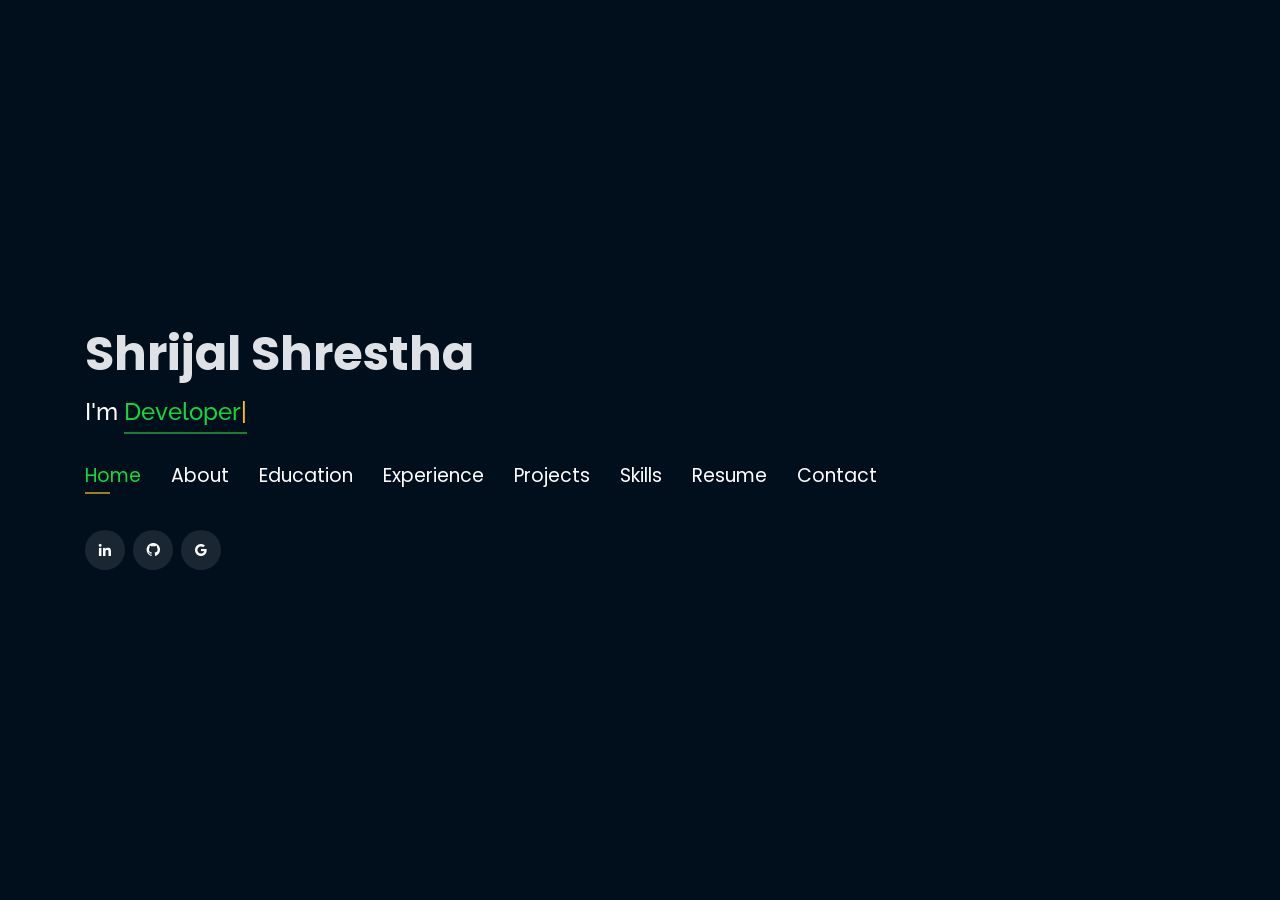
==== index.html @ 92bc839f "Updated" ====
<!DOCTYPE html>
<html lang="en">

<head>
  <!-- Google Tag Manager -->
  <script>(function(w,d,s,l,i){w[l]=w[l]||[];w[l].push({'gtm.start':
  new Date().getTime(),event:'gtm.js'});var f=d.getElementsByTagName(s)[0],
  j=d.createElement(s),dl=l!='dataLayer'?'&l='+l:'';j.async=true;j.src=
  'https://www.googletagmanager.com/gtm.js?id='+i+dl;f.parentNode.insertBefore(j,f);
  })(window,document,'script','dataLayer','GTM-5BB8W2X');</script>
  <!-- End Google Tag Manager -->
  <link rel="icon" type="image/png" href="/favicon.png"/>
  <meta charset="utf-8">
  <meta content="width=device-width, initial-scale=1.0" name="viewport">

  <title>Personal Portfolio</title>
  <meta content="" name="descriptison">
  <meta content="" name="keywords">

  <!-- Google Fonts -->
  <link href="https://fonts.googleapis.com/css?family=Open+Sans:300,300i,400,400i,600,600i,700,700i|Raleway:300,300i,400,400i,500,500i,600,600i,700,700i|Poppins:300,300i,400,400i,500,500i,600,600i,700,700i" rel="stylesheet">

  <!-- Vendor CSS Files -->
  <link href="assets/vendor/bootstrap/css/bootstrap.min.css" rel="stylesheet">
  <link href="assets/vendor/icofont/icofont.min.css" rel="stylesheet">
  <link href="assets/vendor/remixicon/remixicon.css" rel="stylesheet">
  <link href="assets/vendor/owl.carousel/assets/owl.carousel.min.css" rel="stylesheet">
  <link href="assets/vendor/boxicons/css/boxicons.min.css" rel="stylesheet">
  <link href="assets/vendor/venobox/venobox.css" rel="stylesheet">

  <!-- Template Main CSS File -->
  <link href="assets/css/style.css" rel="stylesheet">


  <!-- Global site tag (gtag.js) - Google Analytics -->
  <script async src="https://www.googletagmanager.com/gtag/js?id=UA-169007209-3"></script>
  <script>
    window.dataLayer = window.dataLayer || [];
    function gtag(){dataLayer.push(arguments);}
    gtag('js', new Date());

    gtag('config', 'UA-169007209-3');
  </script>



  <!-- =======================================================
  * Template Name: Personal - v2.1.0
  * Template URL: https://bootstrapmade.com/personal-free-resume-bootstrap-template/
  * Author: BootstrapMade.com
  * License: https://bootstrapmade.com/license/
  ======================================================== -->
</head>

<body>
  
  <!-- Google Tag Manager (noscript) -->
  <noscript><iframe src="https://www.googletagmanager.com/ns.html?id=GTM-5BB8W2X"
  height="0" width="0" style="display:none;visibility:hidden"></iframe></noscript>
  <!-- End Google Tag Manager (noscript) -->
  <!-- ======= Header ======= -->
  <header id="header" class="header-tops">

    <div class="container">

      <h1><a href="index.html">Shrijal Shrestha</a></h1>
      <h2 style="color:#fff">I'm <span class="typing" style="color:#12D640"></span></h2>
      <nav class="nav-menu d-none d-lg-block">
        <ul>
          <li class="active"><a href="#header"> <span>Home</span></a></li>
          <li><a href="#about"><span>About</span></a></li>
          <li><a href="#education"> <span>Education</span></a></li>
          <li><a href="#experience"> <span>Experience</span></a></li>
<!--          <li><a href="#projects"> <span>Projects</span></a></li>-->
          <li><a href="#portfolio"> <span>Projects</span></a></li>
          <li><a href="#skills"> <span>Skills</span></a></li>
          <li><a href="https://drive.google.com/file/d/1fUeZTMebeLqjZdJvIlKLcINUFlgDbSTw/view?usp=drive_link"> <span>Resume</span></a></li>
          <!-- <li><a href="#links"> <span>Resume & Links</span></a></li> -->
          <li><a href="#contacts"> <span>Contact</span></a></li>

        </ul>
      </nav><!-- .nav-menu -->

      <div class="social-links">
          <a href="https://www.linkedin.com/in/shrijal-shrestha-791b571b2/" target="_blank" class="linkedin"><i class="bx bxl-linkedin"></i></a>
          <a href="https://www.github.com/ShrijalShrestha" target="_blank" class="github"><i class="bx bxl-github"></i></a>
          <a href="mailto:shrijalshrestha85@gmail.com" target="_blank" class="google"><i class="bx bxl-google"></i></a>

      </div>

    </div>
  </header><!-- End Header -->

  <!-- ======= About Section ======= -->
  <section id="about" class="about">

    <!-- ======= About Me ======= -->
    <div class="about-me container">

      <div class="section-title">
        <h2>About</h2>
      </div>

      <div class="row">
        <div class="col-lg-4" data-aos="fade-right">
          <img src="assets/img/profile.jpeg" class="img-fluid" alt="">
        </div>
        <div class="col-lg-8 pt-4 pt-lg-0 content" data-aos="fade-left">
          <p>Dedicated software engineer with extensive experience in full-stack web development and AI/ML. Passionate about designing scalable applications used by millions and solving complex technical challenges.
          </p>
          <div class="row">
            <div class="col-lg-6">
              <ul>
                <li><i class="icofont-rounded-right"></i> <strong>Birthday:</strong> 16 December 2004 </li>
                <li><i class="icofont-rounded-right"></i> <strong>Phone:</strong> +91 7780334976</li>
              </ul>
            </div>
            <div class="col-lg-6">
              <ul>
                <li><i class="icofont-rounded-right"></i> <strong>City:</strong> Amaravati, AP</li>
                <li><i class="icofont-rounded-right"></i> <strong>Email:</strong> shrijalshrestha85@gmail.com</li>
              </ul>
            </div>
          </div>
        </div>
      </div>

    </div><!-- End About Me -->

    <!-- ======= Interests ======= -->
    <div class="interests container">

      <div class="section-title">
        <h2>Interests</h2>
      </div>

      <div class="row">
        <div class="col-lg-3 col-md-4">
          <div class="icon-box">
            <i class="ri-global-line" style="color: #ffbb2c;"></i>
            <h3>Software Development</h3>
          </div>
        </div>
        <div class="col-lg-3 col-md-4 mt-4 mt-md-0">
          <div class="icon-box">
            <i class="ri-database-2-line" style="color: #5578ff;"></i>
            <h3>Machine Learning</h3>
          </div>
        </div>
        <div class="col-lg-3 col-md-4 mt-4 mt-md-0">
          <div class="icon-box">
            <i class="ri-camera-3-line" style="color: #e80368;"></i>
            <h3>Computer Vision</h3>
          </div>
        </div>
        <div class="col-lg-3 col-md-4 mt-4 mt-lg-0">
          <div class="icon-box">
            <i class="ri-english-input" style="color: #1c7d32;"></i>
            <h3>Quantum Computing</h3>
          </div>
        </div>
        <div class="col-lg-3 col-md-4 mt-4">
          <div class="icon-box">
            <i class="ri-code-s-slash-fill" style="color: #28a745;"></i>
            <h3>Artificial Intelligence</h3>
          </div>
        </div>
        </div>
      </div>

    </div><!-- End Interests -->
  </section><!-- End About Section -->



  <!-- ======= Education Section ======= -->
  <section id="education" class="services">
    <div class="container">
      <div class="section-title">
        <h2>Education</h2>
      </div>
      <div class="row">
        <div class="col-lg-12" data-aos="fade-up" style="display: inline-block;">


            <div class="col-md-4 mt-4 mt-md-0 icon-box" data-aos="fade-up" data-aos-delay="100" style="padding:0px 0px;padding-bottom: 5px;display: inline-block;">
              <img src="assets/img/education/ASU.jpg" class="img-fluid" alt="">
              <p style="text-align:left;color:#fff;padding: 5px 10px;"><em>B.Tech in Computer Science and Engineering</em></p>
              <h5 style="text-align:left;padding: 0px 10px;">October 2022 - Present</h5>
              <h6 style="text-align:left;color:#fff;padding: 0px 10px;">Relevant Coursework</h6>
              <ul style="text-align:left;color:#fff;">
                <li>Database Management Systems</li>
                <li>Cloud Computing</li>
                <li>Data Structures and Algorithms</li>
                <li>Operating System</li>
                <li>Machine Learning</li>
              </ul>
            </div>
          </div>
        </div>
      </div>


    <!-- <div class="portfolio">
    <div class="container">
      <div class="section-title">
        <h2>Online Certification</h2>
      </div>

      <div class="row portfolio-container" style="position: relative; height: 437.75px;">

         <div class="col-lg-4 col-md-6 portfolio-item filter-app" style="position: absolute; left: 0px; top: 0px;">
          <div class="portfolio-wrap">
            <img src="assets/img/certification/stanford.jpg" class="img-fluid" alt="">
            <div class="portfolio-info">
              <h4>Machine Learning</h4>
              <div class="portfolio-links">
                <a href="https://www.coursera.org/account/accomplishments/certificate/2BTJ636Q2E93?utm_medium=certificate&amp;utm_source=link&amp;utm_campaign=copybutton_certificate/" target="_blank" title="Certificate"><i class="bx bx-link"></i></a>
              </div>
            </div>
           </div>
          </div>

        <div class="col-lg-4 col-md-6 portfolio-item filter-app" style="position: absolute; left: 370px; top: 0px;">
          <div class="portfolio-wrap">
            <img src="assets/img/certification/stanford.jpg" class="img-fluid" alt="">
            <div class="portfolio-info">
              <h4>Algorithms-Design and Analysis</h4>
              <div class="portfolio-links">
                <a href="https://www.coursera.org/account/accomplishments/certificate/6THRQXYE9EHZ?utm_medium=certificate&amp;utm_source=link&amp;utm_campaign=copybutton_certificate" target="_blank" title="Certificate"><i class="bx bx-link"></i></a>
              </div>
            </div>
          </div>
        </div>

        <div class="col-lg-4 col-md-6 portfolio-item filter-app" style="position: absolute; left: 740px; top: 0px;">
          <div class="portfolio-wrap">
            <img src="assets/img/certification/ucsd.jpg" class="img-fluid" alt="">
            <div class="portfolio-info">
              <h4>Algorithmic Toolbox</h4>
              <div class="portfolio-links">
                <a href="https://coursera.org/share/98bbfb990484fac370d5e5ed14334ea4" target="_blank" title="Certificate"><i class="bx bx-link"></i></a>
              </div>
            </div>
          </div>
        </div>

        <div class="col-lg-4 col-md-6 portfolio-item filter-project" style="position: absolute; left: 0px; top: 218.875px;">
          <div class="portfolio-wrap">
            <img src="assets/img/certification/ibm.jpg" class="img-fluid" alt="">
            <div class="portfolio-info">
              <h4>Deep Learning with Tensorflow</h4>
              <div class="portfolio-links">
                <a href="https://drive.google.com/file/d/1FSwPt19EzY_tpvqkE6igtLf3gccKcssC/view?usp=sharing" target="_blank" title="Certificate"><i class="bx bx-link"></i></a>
              </div>
            </div>
          </div>
        </div>

        <div class="col-lg-4 col-md-6 portfolio-item filter-project" style="position: absolute; left: 370px; top: 218.875px;">
          <div class="portfolio-wrap">
            <img src="assets/img/certification/ibm.jpg" class="img-fluid" alt="">
            <div class="portfolio-info">
              <h4>Machine Learning with Python</h4>
              <div class="portfolio-links">
                <a href="https://drive.google.com/file/d/1fUeZTMebeLqjZdJvIlKLcINUFlgDbSTw/view?usp=drive_link" target="_blank" title="Certificate"><i class="bx bx-link"></i></a>
              </div>
            </div>
          </div>
        </div>


        <div class="col-lg-4 col-md-6 portfolio-item filter-project" style="position: absolute; left: 740px; top: 218.875px;">
          <div class="portfolio-wrap">
            <img src="assets/img/certification/dai.jpg" class="img-fluid" alt="">
            <div class="portfolio-info">
              <h4>Neural Networks and Deep Learning</h4>
              <div class="portfolio-links">
                <a href="https://www.coursera.org/account/accomplishments/certificate/ELXZ6FE2BU7X?utm_medium=certificate&amp;utm_source=link&amp;utm_campaign=copybutton_certificate/" target="_blank" title="Certificate"><i class="bx bx-link"></i></a>
              </div>
            </div>
          </div>
        </div>

      </div>
    </div>
    </div> -->

  </section>
  <!-- End Education Section -->



  <!-- Start Experience Section -->

  <section id="experience" class="services">
    <div class="container">
      <div class="section-title">
        <h2>Experience</h2>
      </div>
      <div class="row">
          <div class="col-lg-12" data-aos="fade-up">
              <div class="col-md-12 mt-4 mt-md-0 icon-box" data-aos="fade-up" data-aos-delay="100">
                <h4 style="text-align:left;"><a href="" style="color:#12d640">Insignia Consultancy Solutions</a><br> </h4>
                <h5 style="text-align:left;">May 2024 - July 2024</h5>
                <p style="text-align:left;color:#fff"><em>Data Science Intern </em></p>
                <ul style="text-align:left;">
                  <li>Explored cutting-edge NLP models for job descriptions and resumes, evaluating over 10 algorithms; results led to the selection of two models that improved candidate matching accuracy by 35%</li>
                  <li>Labeled and curated over 200 resumes and job descriptions, creating high-quality training datasets that were instrumental in improving the model’s accuracy and reducing manual data entry efforts.</li>
                  <li>Fine-tuned the NER model, achieving an accuracy rate of approximately 73\% for automated resume analysis.</li>
                </ul>
              </div>
          </div>
        </div>
    </div>
  </section>

  <!-- End Experience Section -->



  <!-- Start Project Section -->
  <section id="portfolio" class="portfolio">
    <div class="container">

      <div class="section-title">
        <h2>Projects</h2>
      </div>

      <div class="row">
        <div class="col-lg-12 d-flex justify-content-center">
          <ul id="portfolio-flters">
            <li data-filter="*" class="filter-active">All</li>
            <li data-filter=".filter-app">Web-App</li>
            <li data-filter=".filter-project">Project</li>
          </ul>
        </div>
      </div>

      <div class="row portfolio-container">

        <div class="col-lg-4 col-md-6 portfolio-item filter-app">
          <center><h4>Crop Disease Detection</h4></center>
          <div class="portfolio-wrap">
            <img src="assets/img/project/twitteranalysis.jpg" class="img-fluid" alt="">
            <div class="portfolio-info">
              
              <div class="portfolio-links">
                <a href="projects/twitteranalysis.html" data-gall="portfolioDetailsGallery" data-vbtype="iframe" class="venobox" title="Project Details"><i class="bx bx-info-circle"></i></a>
              </div>
            </div>
          </div>
        </div>

        <div class="col-lg-4 col-md-6 portfolio-item filter-app">
          <center><h4>Dynamic Blog Website</h4></center>
          <div class="portfolio-wrap">
            <img src="assets/img/project/iras.jpeg" class="img-fluid" alt="">
            <div class="portfolio-info">
              
              <div class="portfolio-links">
                <a href="projects/iras.html" data-gall="portfolioDetailsGallery" data-vbtype="iframe" class="venobox" title="Project Details"><i class="bx bx-info-circle"></i></a>
              </div>
            </div>
          </div>
        </div>

        <div class="col-lg-4 col-md-6 portfolio-item filter-project">
          <center><h4>Face Recognition Based Attendance System</h4></center>
          <div class="portfolio-wrap">
            <img src="assets/img/project/recommender.jpg" class="img-fluid" alt="">
            <div class="portfolio-info">
              
              <div class="portfolio-links">
                <a href="projects/recommender.html" data-gall="portfolioDetailsGallery" data-vbtype="iframe" class="venobox" title="Project Details"><i class="bx bx-info-circle"></i></a>
              </div>
            </div>
          </div>
        </div>


      </div>
    </div>
  </section>

  <!-- End Project Section -->

  <!-- Start Skills Section -->

  <section id="skills" class="services">
    <div class="container">
      <div class="section-title">
        <h2>Skills</h2>
      </div>
      <div class="row">
        <div class="col-lg-12" data-aos="fade-up">
          <div class="col-md-12 mt-4 mt-md-0 icon-box" data-aos="fade-up" data-aos-delay="100" style="background:#fff">
            <h4 style="text-align:left;color:#09203a">Languages and Databases</h4>
                <p style="text-align:left;">
                  <img src="https://www.vectorlogo.zone/logos/python/python-horizontal.svg" alt="vectorlogo.zone" height="50" width="150">
                  <img src="https://www.vectorlogo.zone/logos/java/java-horizontal.svg" alt="vectorlogo.zone" height="50" width="120">
                  <img src="https://www.vectorlogo.zone/logos/w3_html5/w3_html5-ar21.svg" alt="vectorlogo.zone">
                  <img src="https://upload.wikimedia.org/wikipedia/commons/d/d5/CSS3_logo_and_wordmark.svg" alt="upload.wikimedia.org" height="60" width="90">
                  <img src="https://www.vectorlogo.zone/logos/javascript/javascript-ar21.svg" alt="vectorlogo.zone">

                  <img src="https://www.vectorlogo.zone/logos/mysql/mysql-horizontal.svg" alt="vectorlogo.zone" height="70" width="130">
                  <img src="https://www.vectorlogo.zone/logos/postgresql/postgresql-horizontal.svg" alt="vectorlogo.zone" height="50" width="190">

                </p>
            </div>
            <div class="col-md-12 mt-4 mt-md-0 icon-box" data-aos="lefade-up" data-aos-delay="100" style="background:#fff">
              <h4 style="text-align:left;color:#09203a">Frameworks</h4>
                <p style="text-align:left;">
                  <img src="https://www.vectorlogo.zone/logos/reactjs/reactjs-ar21.svg" alt="vectorlogo.zone">
                  
                  <img src="https://www.vectorlogo.zone/logos/nodejs/nodejs-horizontal.svg" alt="vectorlogo.zone">
                  <img src="https://www.vectorlogo.zone/logos/getbootstrap/getbootstrap-ar21.svg" alt="vectorlogo.zone">
                  <img src="https://www.vectorlogo.zone/logos/tensorflow/tensorflow-ar21.svg" alt="vectorlogo.zone">
                  <img src="https://www.vectorlogo.zone/logos/opencv/opencv-ar21.svg" alt="vectorlogo.zone">
                  <img src="https://upload.wikimedia.org/wikipedia/commons/0/05/Scikit_learn_logo_small.svg" alt="upload.wikimedia.org" width="90" height="70">
              </p>
          </div>
          <div class="col-md-12 mt-4 mt-md-0 icon-box" data-aos="lefade-up" data-aos-delay="100" style="background:#fff">
              <h4 style="text-align:left;color:#09203a">Tools</h4>
                <p style="text-align:left;">
                  <img src="https://www.vectorlogo.zone/logos/git-scm/git-scm-ar21.svg" alt="vectorlogo.zone">
                  <img src="https://www.vectorlogo.zone/logos/amazon_aws/amazon_aws-ar21.svg" alt="vectorlogo.zone">
                  <img src="https://www.vectorlogo.zone/logos/jupyter/jupyter-ar21.svg" alt="vectorlogo.zone">
                  <img src="https://www.vectorlogo.zone/logos/linux/linux-ar21.svg" alt="vectorlogo.zone">
              </p>
          </div>
        </div>
      </div>
    </div>
  </section>

  <!-- End Skills Section -->




  <!-- Start Links section -->
  <section id="links" class="services">
    <div class="container">
      <div class="section-title">
        <h2>Resume & Links</h2>
      </div>
      <div class="row">
        <div class="col-md-3 mt-4 mt-md-0 icon-box" data-aos="fade-up" data-aos-delay="100">
          <a href="" target="_blank"><div class="icon"><i class="icofont-page"></i></div></a>
          <h4 class="title"><a href="" target="_blank">Resume</a></h4>
          <p class="description" style="color:#fff;">The link contains downloadable resume</p>
        </div>
      </div>
    </div>
  </section> <!--End Links Section -->


  <!-- Start Contact Section -->

  <section id="contacts" class="contact">
    <div class="container">

      <div class="section-title">
        <h2>Contact</h2>
      </div>

      <div class="row mt-2">

        <div class="col-md-6 d-flex align-items-stretch">
          <div class="info-box">
            <i class="bx bx-map"></i>
            <h3>My Address</h3>
            <p>SRM University AP</p>
            <p>Amaravati</p>
          </div>
        </div>

        <div class="col-md-6 mt-4 mt-md-0 d-flex align-items-stretch">
          <div class="info-box">
            <i class="bx bx-share-alt"></i>
            <h3>Social Profiles</h3>
            <div class="social-links">
              <a href="https://www.linkedin.com/in/shrijal-shrestha-791b571b2/" target="_blank" class="linkedin"><i class="bx bxl-linkedin"></i></a>
              <a href="https://www.github.com/ShrijalShrestha" target="_blank" class="github"><i class="bx bxl-github"></i></a>
              <a href="mailto:shrijalshrestha85@gmail.com" target="_blank" class="google"><i class="bx bxl-google"></i></a>

            </div>
          </div>
        </div>

        <div class="col-md-6 mt-4 d-flex align-items-stretch">
          <div class="info-box">
            <i class="bx bx-envelope"></i>
            <h3>Email</h3>
            <p>shrijalshrestha85@gmail.com</p>
            <p>shrijal_shrestha@srmap.edu.in</p>
          </div>
        </div>
        <div class="col-md-6 mt-4 d-flex align-items-stretch">
          <div class="info-box">
            <i class="bx bx-phone-call"></i>
            <h3>Contact</h3>
            <p>+91 7780334976</p>
          </div>
        </div>
      </div>
    </div>
  </section>

  <!-- End Contact Section -->

  <!-- Vendor JS Files -->
  <script src="assets/vendor/jquery/jquery.min.js"></script>
  <script src="assets/vendor/bootstrap/js/bootstrap.bundle.min.js"></script>
  <script src="assets/vendor/jquery.easing/jquery.easing.min.js"></script>
  <script src="assets/vendor/php-email-form/validate.js"></script>
  <script src="assets/vendor/waypoints/jquery.waypoints.min.js"></script>
  <script src="assets/vendor/counterup/counterup.min.js"></script>
  <script src="assets/vendor/owl.carousel/owl.carousel.min.js"></script>
  <script src="assets/vendor/isotope-layout/isotope.pkgd.min.js"></script>
  <script src="assets/vendor/venobox/venobox.min.js"></script>
  <script src="assets/vendor/typed.js/typed.min.js"></script>
  <script type="text/javascript">
    var typed = new Typed('.typing',{
      strings: ["Developer", "Coder", "AI/ML Enthusiast"],
      loop: true,
      typeSpeed: 65,
      backSpeed: 65
    });
  </script>

  <!-- Template Main JS File -->
  <script src="assets/js/main.js"></script>

</body>

</html>
---- assets/css/style.css ----
/**
* Template Name: Personal - v2.1.0
* Template URL: https://bootstrapmade.com/personal-free-resume-bootstrap-template/
* Author: BootstrapMade.com
* License: https://bootstrapmade.com/license/
*/

/*--------------------------------------------------------------
# General
--------------------------------------------------------------*/
body {
  font-family: "Open Sans", sans-serif;
  color: #fff;
  position: relative;
  background: transparent;
}

body::before {
  content: "";
  position: fixed;
  background: #010e1b;
  background-size: cover;
  left: 0;
  right: 0;
  top: 0;
  height: 100vh;
}

@media (min-width: 1024px) {
  body::before {
    background-attachment: fixed;
  }
}

a {
  color: #12d640;
}

a:hover {
  color: #12d640;
  text-decoration: none;
}

h1, h2, h3, h4, h5, h6 {
  font-family: "Raleway", sans-serif;
}

/*--------------------------------------------------------------
# Header
--------------------------------------------------------------*/
#header {
  transition: ease-in-out 0s;
  position: relative;
  height: 100vh;
  display: flex;
  align-items: center;
  z-index: 997;
  overflow-y: auto;
}

#header * {
  transition: ease-in-out 0s;
}

#header h1 {
  font-size: 48px;
  margin-top: 0px;
  padding: 0;
  line-height: 1;
  font-weight: 700;
  font-family: "Poppins", sans-serif;
}

#header h1 a, #header h1 a:hover {
  color: #dee2e6;
  line-height: 1;
  display: inline-block;
}

#header h2 {
  font-size: 24px;
  margin-top: 20px;
  color: #12d640;
}

#header h2 span {
  color: #ffc107;
  border-bottom: 2px solid #1c7d32;
  padding-bottom: 6px;
}

#header img {
  padding: 0;
  margin: 0;
}

#header .social-links {
  margin-top: 40px;
  display: flex;
}

#header .social-links a {
  font-size: 16px;
  display: flex;
  justify-content: center;
  align-items: center;
  background: rgba(255, 255, 255, 0.1);
  color: #fff;
  line-height: 1;
  margin-right: 8px;
  border-radius: 50%;
  width: 40px;
  height: 40px;
}

#header .social-links a:hover {
  background: #1c7d32;
}

@media (max-width: 992px) {
  #header h1 {
    font-size: 36px;
  }
  #header h2 {
    font-size: 20px;
    line-height: 30px;
  }
  #header .social-links {
    margin-top: 15px;
  }
  #header .container {
    display: flex;
    flex-direction: column;
    align-items: center;
  }
}

/*--------------------------------------------------------------
# Navigation Menu
--------------------------------------------------------------*/
/* Desktop Navigation */
.nav-menu {
  margin-top: 35px;
}

.nav-menu ul {
  display: flex;
  margin: 0;
  padding: 0;
  list-style: none;
}

.nav-menu li + li {
  margin-left: 30px;
}

.nav-menu a {
  display: block;
  position: relative;
  color: #fff;
  font-size: 19px;
  font-family: "Poppins", sans-serif;
  font-weight: 400;
}

.nav-menu a:before {
  content: "";
  position: absolute;
  width: 0;
  height: 2px;
  bottom: -4px;
  left: 0;
  background-color: #9e7f25;
  visibility: hidden;
  width: 0px;
  transition: all 0.3s ease-in-out 0s;
}

.nav-menu a:hover:before, .nav-menu li:hover > a:before, .nav-menu .active > a:before {
  visibility: visible;
  width: 25px;
}

.nav-menu a:hover, .nav-menu .active > a, .nav-menu li:hover > a {
  color: #12d640;
  text-decoration: none;
}

/* Mobile Navigation */
.mobile-nav-toggle {
  position: fixed;
  right: 15px;
  top: 15px;
  z-index: 9998;
  border: 0;
  background: none;
  font-size: 24px;
  transition: all 0.4s;
  outline: none !important;
  line-height: 1;
  cursor: pointer;
  text-align: right;
}

.mobile-nav-toggle i {
  color: #fff;
}

.mobile-nav {
  position: fixed;
  top: 55px;
  right: 15px;
  bottom: 15px;
  left: 15px;
  z-index: 9999;
  overflow-y: auto;
  background: rgba(0, 0, 0, 0.7);
  transition: ease-in-out 0s;
  opacity: 0;
  visibility: hidden;
  border-radius: 10px;
  padding: 10px 0;
  border: 2px solid rgba(255, 255, 255, 0.12);
}

.mobile-nav * {
  margin: 0;
  padding: 0;
  list-style: none;
}

.mobile-nav a {
  display: block;
  position: relative;
  color: #fff;
  padding: 10px 20px;
  font-weight: 500;
  outline: none;
}

.mobile-nav a:hover, .mobile-nav .active > a, .mobile-nav li:hover > a {
  color: #1c7d32;
  text-decoration: none;
}

.mobile-nav-overly {
  width: 100%;
  height: 100%;
  z-index: 9997;
  top: 0;
  left: 0;
  position: fixed;
  background: rgba(9, 9, 9, 0.6);
  overflow: hidden;
  display: none;
  transition: ease-in-out 0s;
}

.mobile-nav-active {
  overflow: hidden;
}

.mobile-nav-active .mobile-nav {
  opacity: 1;
  visibility: visible;
}

.mobile-nav-active .mobile-nav-toggle i {
  color: #fff;
}

/* Header Top */
#header.header-top {
  height: 90px;
  position: fixed;
  left: 0;
  top: 0;
  right: 0;
  background: #09203a;
}

#header.header-top .social-links, #header.header-top h2 {
  display: none;
}

#header.header-top h1 {
  margin-right: auto;
  font-size: 36px;
}

#header.header-top .container {
  display: flex;
  align-items: center;
}

#header.header-top .nav-menu {
  margin: 0;
}

@media (max-width: 768px) {
  #header.header-top {
    height: 60px;
  }
  #header.header-top h1 {
    font-size: 26px;
  }
}

/*--------------------------------------------------------------
# Sections General
--------------------------------------------------------------*/
section {
  overflow: hidden;
  position: absolute;
  width: 100%;
  top: 140px;
  bottom: 100%;
  opacity: 0;
  z-index: 2;
}

section.section-show {
  top: 70px;
  bottom: auto;
  opacity: 1;
  padding-bottom: 0px;
}

section .container {
  background: rgba(0, 0, 0, 0);
  padding: 30px;
}

@media (max-width: 768px) {
  section {
    top: 120px;
  }
  section.section-show {
    top: 80px;
  }
}

.section-title h2 {
  font-size: 14px;
  font-weight: 500;
  padding: 0;
  line-height: 1px;
  margin: 0 0 20px 0;
  letter-spacing: 2px;
  text-transform: uppercase;
  color: #dee2e6;
  font-family: "Poppins", sans-serif;
}

.section-title h2::after {
  content: "";
  width: 120px;
  height: 1px;
  display: inline-block;
  background: #dee2e6;
  margin: 4px 10px;
}

.section-title p {
  margin: 0;
  margin: -15px 0 15px 0;
  font-size: 36px;
  font-weight: 700;
  text-transform: uppercase;
  font-family: "Poppins", sans-serif;
  color: #fff;
}

/*--------------------------------------------------------------
# About
--------------------------------------------------------------*/
.about-me .content h3 {
  font-weight: 700;
  font-size: 26px;
  color: #1c7d32;
}

.about-me .content ul {
  list-style: none;
  padding: 0;
}

.about-me .content ul li {
  padding-bottom: 10px;
}

.about-me .content ul i {
  font-size: 20px;
  padding-right: 2px;
  color: #1c7d32;
}

.about-me .content p:last-child {
  margin-bottom: 0;
}

/*--------------------------------------------------------------
# Counts
--------------------------------------------------------------*/
.counts {
  padding: 70px 0 60px;
}

.counts .count-box {
  padding: 30px 30px 25px 30px;
  width: 100%;
  position: relative;
  text-align: center;
  background: rgba(255, 255, 255, 0.08);
}

.counts .count-box i {
  position: absolute;
  top: -25px;
  left: 50%;
  transform: translateX(-50%);
  font-size: 24px;
  background: rgba(255, 255, 255, 0.1);
  padding: 12px;
  color: #1c7d32;
  border-radius: 50px;
}

.counts .count-box span {
  font-size: 36px;
  display: block;
  font-weight: 600;
  color: #fff;
}

.counts .count-box p {
  padding: 0;
  margin: 0;
  font-family: "Raleway", sans-serif;
  font-size: 14px;
}

/*--------------------------------------------------------------
# Skills
--------------------------------------------------------------*/
.skills .progress {
  height: 50px;
  display: block;
  background: none;
}

.skills .progress .skill {
  padding: 0;
  margin: 0 0 6px 0;
  text-transform: uppercase;
  display: block;
  font-weight: 600;
  font-family: "Poppins", sans-serif;
  color: #fff;
}

.skills .progress .skill .val {
  float: right;
  font-style: normal;
}

.skills .progress-bar-wrap {
  background: rgba(255, 255, 255, 0.15);
}

.skills .progress-bar {
  width: 1px;
  height: 10px;
  transition: .9s;
  background-color: #1c7d32;
}

/*--------------------------------------------------------------
# Interests
--------------------------------------------------------------*/
.interests .icon-box {
  display: flex;
  align-items: center;
  padding: 20px;
  background: #09203a;
  transition: ease-in-out 0.3s;
}


.interests .icon-box i {
  font-size: 32px;
  padding-right: 10px;
  line-height: 1;
}

.interests .icon-box h3 {
  font-weight: 700;
  margin: 0;
  padding: 0;
  line-height: 1;
  font-size: 16px;
  color: #fff;
}

.interests .icon-box:hover {
  background: #042b56eb;
}

/*--------------------------------------------------------------
# Testimonials
--------------------------------------------------------------*/
.testimonials .testimonial-item {
  box-sizing: content-box;
  min-height: 320px;
}

.testimonials .testimonial-item .testimonial-img {
  width: 90px;
  border-radius: 50%;
  margin: -40px 0 0 40px;
  position: relative;
  z-index: 2;
  border: 6px solid rgba(255, 255, 255, 0.12);
}

.testimonials .testimonial-item h3 {
  font-size: 18px;
  font-weight: bold;
  margin: 10px 0 5px 45px;
  color: #fff;
}

.testimonials .testimonial-item h4 {
  font-size: 14px;
  color: #999;
  margin: 0 0 0 45px;
}

.testimonials .testimonial-item .quote-icon-left, .testimonials .testimonial-item .quote-icon-right {
  color: rgba(255, 255, 255, 0.25);
  font-size: 26px;
}

.testimonials .testimonial-item .quote-icon-left {
  display: inline-block;
  left: -5px;
  position: relative;
}

.testimonials .testimonial-item .quote-icon-right {
  display: inline-block;
  right: -5px;
  position: relative;
  top: 10px;
}

.testimonials .testimonial-item p {
  font-style: italic;
  margin: 0 15px 0 15px;
  padding: 20px 20px 60px 20px;
  background: rgba(255, 255, 255, 0.1);
  position: relative;
  border-radius: 6px;
  position: relative;
  z-index: 1;
}

.testimonials .owl-nav, .testimonials .owl-dots {
  margin-top: 5px;
  text-align: center;
}

.testimonials .owl-dot {
  display: inline-block;
  margin: 0 5px;
  width: 12px;
  height: 12px;
  border-radius: 50%;
  background-color: rgba(255, 255, 255, 0.3) !important;
}

.testimonials .owl-dot.active {
  background-color: #1c7d32 !important;
}

@media (max-width: 767px) {
  .testimonials {
    margin: 30px 10px;
  }
}

/*--------------------------------------------------------------
# Resume
--------------------------------------------------------------*/
.resume .resume-title {
  font-size: 26px;
  font-weight: 700;
  margin-top: 20px;
  margin-bottom: 20px;
  color: #fff;
}

.resume .resume-item {
  padding: 0 0 20px 20px;
  margin-top: -2px;
  border-left: 2px solid rgba(255, 255, 255, 0.2);
  position: relative;
}

.resume .resume-item h4 {
  line-height: 18px;
  font-size: 18px;
  font-weight: 600;
  text-transform: uppercase;
  font-family: "Poppins", sans-serif;
  color: #1c7d32;
  margin-bottom: 10px;
}

.resume .resume-item h5 {
  font-size: 16px;
  background: rgba(255, 255, 255, 0.15);
  padding: 5px 15px;
  display: inline-block;
  font-weight: 600;
  margin-bottom: 10px;
}

.resume .resume-item ul {
  padding-left: 20px;
}

.resume .resume-item ul li {
  padding-bottom: 10px;
}

.resume .resume-item:last-child {
  padding-bottom: 0;
}

.resume .resume-item::before {
  content: "";
  position: absolute;
  width: 16px;
  height: 16px;
  border-radius: 50px;
  left: -9px;
  top: 0;
  background: #9e7f25;
  border: 2px solid #9e7f25;
}

/*--------------------------------------------------------------
# Services
--------------------------------------------------------------*/
.services .icon-box {
  text-align: center;
  background: #09203a;
  padding: 40px 40px;
  transition: all ease-in-out 0.3s;
  margin: 10px
}

.services .icon-box .icon {
  margin: 0 auto;
  width: 64px;
  height: 64px;
  background: #1c7d32;
  border-radius: 5px;
  transition: all .3s ease-out 0s;
  display: flex;
  align-items: center;
  justify-content: center;
  margin-bottom: 20px;
  transform-style: preserve-3d;
}

.services .icon-box .icon i {
  color: #fff;
  font-size: 28px;
}

.services .icon-box .icon::before {
  position: absolute;
  content: '';
  left: -8px;
  top: -8px;
  height: 100%;
  width: 100%;
  background: rgba(255, 255, 255, 0.15);
  border-radius: 5px;
  transition: all .3s ease-out 0s;
  transform: translateZ(-1px);
}

.services .icon-box h4 {
  font-weight: 700;
  margin-bottom: 15px;
  font-size: 24px;
}

.services .icon-box h4 a {
  color: #fff;
}

.services .icon-box p {
  line-height: 24px;
  font-size: 14px;
  margin-bottom: 0;
}

.services .icon-box:hover {
  background: #042e5f;
  border-color: #1c7d32;
}

.services .icon-box:hover .icon {
  background: #fff;
}

.services .icon-box:hover .icon i {
  color: #1c7d32;
}

.services .icon-box:hover .icon::before {
  background: #35e888;
}

.services .icon-box:hover h4 a, .services .icon-box:hover p {
  color: #12d640;
}

/*--------------------------------------------------------------
# Portfolio
--------------------------------------------------------------*/
.portfolio .portfolio-item {
  margin-bottom: 30px;
}

.portfolio #portfolio-flters {
  padding: 0;
  margin: 0 auto 15px auto;
  list-style: none;
  text-align: center;
  border-radius: 50px;
  padding: 2px 15px;
}

.portfolio #portfolio-flters li {
  cursor: pointer;
  display: inline-block;
  padding: 8px 16px 10px 16px;
  font-size: 14px;
  font-weight: 600;
  line-height: 1;
  text-transform: uppercase;
  color: #fff;
  background: rgba(255, 255, 255, 0.1);
  margin: 0 3px 10px 3px;
  transition: all 0.3s ease-in-out;
  border-radius: 4px;
}

.portfolio #portfolio-flters li:hover, .portfolio #portfolio-flters li.filter-active {
  background: #1c7d32;
}

.portfolio #portfolio-flters li:last-child {
  margin-right: 0;
}

.portfolio .portfolio-wrap {
  transition: 0.3s;
  position: relative;
  overflow: hidden;
  z-index: 1;
  background: rgba(0, 0, 0, 0.6);
}

.portfolio .portfolio-wrap::before {
  content: "";
  background: rgba(0, 0, 0, 0.6);
  position: absolute;
  left: 30px;
  right: 30px;
  top: 30px;
  bottom: 30px;
  transition: all ease-in-out 0.3s;
  z-index: 2;
  opacity: 0;
}

.portfolio .portfolio-wrap .portfolio-info {
  opacity: 0;
  position: absolute;
  top: 0;
  left: 0;
  right: 0;
  bottom: 0;
  text-align: center;
  z-index: 3;
  transition: all ease-in-out 0.3s;
  display: flex;
  flex-direction: column;
  justify-content: center;
  align-items: center;
}

.portfolio .portfolio-wrap .portfolio-info::before {
  display: block;
  content: "";
  width: 48px;
  height: 48px;
  position: absolute;
  top: 35px;
  left: 35px;
  border-top: 3px solid #fff;
  border-left: 3px solid #fff;
  transition: all 0.5s ease 0s;
  z-index: 9994;
}

.portfolio .portfolio-wrap .portfolio-info::after {
  display: block;
  content: "";
  width: 48px;
  height: 48px;
  position: absolute;
  bottom: 35px;
  right: 35px;
  border-bottom: 3px solid #fff;
  border-right: 3px solid #fff;
  transition: all 0.5s ease 0s;
  z-index: 9994;
}

.portfolio .portfolio-wrap .portfolio-info h4 {
  font-size: 20px;
  color: #fff;
  font-weight: 600;
}

.portfolio .portfolio-wrap .portfolio-info p {
  color: #ffffff;
  font-size: 14px;
  text-transform: uppercase;
  padding: 0;
  margin: 0;
}

.portfolio .portfolio-wrap .portfolio-links {
  text-align: center;
  z-index: 4;
}

.portfolio .portfolio-wrap .portfolio-links a {
  color: #fff;
  margin: 0 2px;
  font-size: 28px;
  display: inline-block;
  transition: 0.3s;
}

.portfolio .portfolio-wrap .portfolio-links a:hover {
  color: #63eda3;
}

.portfolio .portfolio-wrap:hover::before {
  top: 0;
  left: 0;
  right: 0;
  bottom: 0;
  opacity: 1;
}

.portfolio .portfolio-wrap:hover .portfolio-info {
  opacity: 1;
}

.portfolio .portfolio-wrap:hover .portfolio-info::before {
  top: 15px;
  left: 15px;
}

.portfolio .portfolio-wrap:hover .portfolio-info::after {
  bottom: 15px;
  right: 15px;
}

/*--------------------------------------------------------------
# Contact
--------------------------------------------------------------*/
.contact .info-box {
  color: #444444;
  padding: 20px;
  width: 100%;
  background: #09203a;
}

.contact .info-box i.bx {
  font-size: 24px;
  color: #dee2e6;
  border-radius: 50%;
  padding: 14px;
  float: left;
  background: rgba(255, 255, 255, 0.1);
}

.contact .info-box h3 {
  font-size: 20px;
  color: #28a745;
  font-weight: 700;
  margin: 10px 0 8px 68px;
}

.contact .info-box p {
  padding: 0;
  color: #fff;
  line-height: 24px;
  font-size: 14px;
  margin: 0 0 0 68px;
}

.contact .info-box .social-links {
  margin: 5px 0 0 68px;
  display: flex;
}

.contact .info-box .social-links a {
  font-size: 18px;
  display: inline-block;
  color: #fff;
  line-height: 1;
  margin-right: 12px;
  transition: 0.3s;
}

.contact .info-box .social-links a:hover {
  color: #12d640;
}

.contact .php-email-form {
  padding: 30px;
  background: rgba(255, 255, 255, 0.08);
}

.contact .php-email-form .validate {
  display: none;
  color: red;
  margin: 0 0 15px 0;
  font-weight: 400;
  font-size: 13px;
}

.contact .php-email-form .error-message {
  display: none;
  background: rgba(255, 255, 255, 0.08);
  background: #ed3c0d;
  text-align: center;
  padding: 15px;
  font-weight: 600;
}

.contact .php-email-form .sent-message {
  display: none;
  background: rgba(255, 255, 255, 0.08);
  background: #1c7d32;
  text-align: center;
  padding: 15px;
  font-weight: 600;
}

.contact .php-email-form .loading {
  display: none;
  background: rgba(255, 255, 255, 0.08);
  text-align: center;
  padding: 15px;
}

.contact .php-email-form .loading:before {
  content: "";
  display: inline-block;
  border-radius: 50%;
  width: 24px;
  height: 24px;
  margin: 0 10px -6px 0;
  border: 3px solid #1c7d32;
  border-top-color: #eee;
  -webkit-animation: animate-loading 1s linear infinite;
  animation: animate-loading 1s linear infinite;
}

.contact .php-email-form input, .contact .php-email-form textarea {
  border-radius: 0;
  box-shadow: none;
  font-size: 14px;
  background: rgba(255, 255, 255, 0.08);
  border: 0;
  transition: 0.3s;
  color: #fff;
}

.contact .php-email-form input:focus, .contact .php-email-form textarea:focus {
  background-color: rgba(255, 255, 255, 0.11);
}

.contact .php-email-form input::-webkit-input-placeholder, .contact .php-email-form textarea::-webkit-input-placeholder {
  color: rgba(255, 255, 255, 0.3);
  opacity: 1;
}

.contact .php-email-form input::-moz-placeholder, .contact .php-email-form textarea::-moz-placeholder {
  color: rgba(255, 255, 255, 0.3);
  opacity: 1;
}

.contact .php-email-form input:-ms-input-placeholder, .contact .php-email-form textarea:-ms-input-placeholder {
  color: rgba(255, 255, 255, 0.3);
  opacity: 1;
}

.contact .php-email-form input::-ms-input-placeholder, .contact .php-email-form textarea::-ms-input-placeholder {
  color: rgba(255, 255, 255, 0.3);
  opacity: 1;
}

.contact .php-email-form input::placeholder, .contact .php-email-form textarea::placeholder {
  color: rgba(255, 255, 255, 0.3);
  opacity: 1;
}

.contact .php-email-form input {
  padding: 20px 15px;
}

.contact .php-email-form textarea {
  padding: 12px 15px;
}

.contact .php-email-form button[type="submit"] {
  background: #1c7d32;
  border: 0;
  padding: 10px 30px;
  color: #fff;
  transition: 0.4s;
  border-radius: 4px;
}

.contact .php-email-form button[type="submit"]:hover {
  background: #15bb62;
}

@-webkit-keyframes animate-loading {
  0% {
    transform: rotate(0deg);
  }
  100% {
    transform: rotate(360deg);
  }
}

@keyframes animate-loading {
  0% {
    transform: rotate(0deg);
  }
  100% {
    transform: rotate(360deg);
  }
}

/*--------------------------------------------------------------
# Credits
--------------------------------------------------------------*/
.credits {
  position: fixed;
  right: 15px;
  bottom: 15px;
  font-size: 13px;
  color: #fff;
  z-index: 1;
}

.credits a {
  color: #1c7d32;
  transition: 0.3s;
}

.credits a:hover {
  color: #fff;
}

@media (max-width: 992px) {
  .credits {
    left: 50%;
    right: 0;
    transform: translateX(-50%);
  }
}
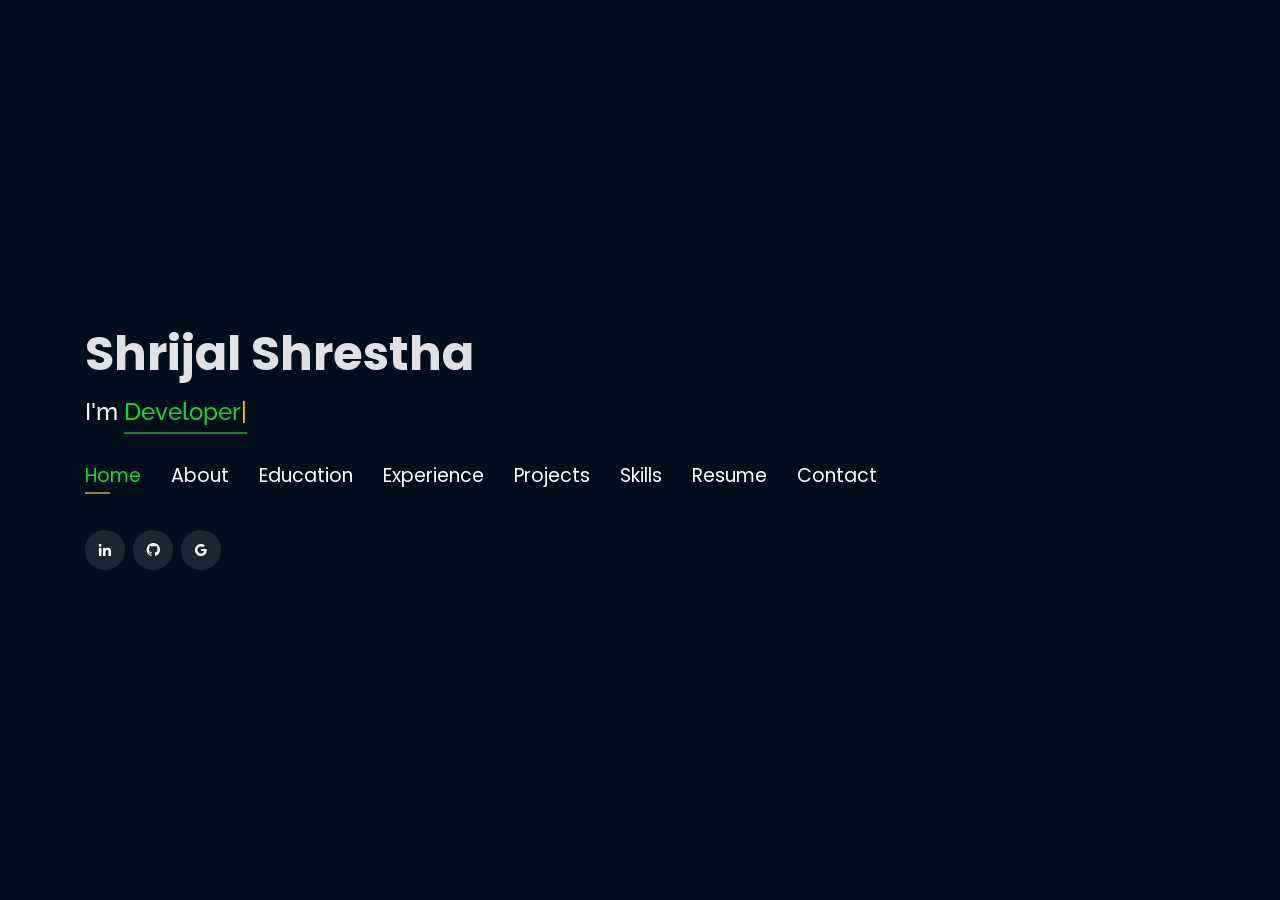
==== commit ce7c35a9: "Resume" ====
--- a/index.html
+++ b/index.html
@@ -1,194 +1,282 @@
 <!DOCTYPE html>
 <html lang="en">
-
-<head>
-  <!-- Google Tag Manager -->
-  <script>(function(w,d,s,l,i){w[l]=w[l]||[];w[l].push({'gtm.start':
-  new Date().getTime(),event:'gtm.js'});var f=d.getElementsByTagName(s)[0],
-  j=d.createElement(s),dl=l!='dataLayer'?'&l='+l:'';j.async=true;j.src=
-  'https://www.googletagmanager.com/gtm.js?id='+i+dl;f.parentNode.insertBefore(j,f);
-  })(window,document,'script','dataLayer','GTM-5BB8W2X');</script>
-  <!-- End Google Tag Manager -->
-  <link rel="icon" type="image/png" href="/favicon.png"/>
-  <meta charset="utf-8">
-  <meta content="width=device-width, initial-scale=1.0" name="viewport">
-
-  <title>Personal Portfolio</title>
-  <meta content="" name="descriptison">
-  <meta content="" name="keywords">
-
-  <!-- Google Fonts -->
-  <link href="https://fonts.googleapis.com/css?family=Open+Sans:300,300i,400,400i,600,600i,700,700i|Raleway:300,300i,400,400i,500,500i,600,600i,700,700i|Poppins:300,300i,400,400i,500,500i,600,600i,700,700i" rel="stylesheet">
-
-  <!-- Vendor CSS Files -->
-  <link href="assets/vendor/bootstrap/css/bootstrap.min.css" rel="stylesheet">
-  <link href="assets/vendor/icofont/icofont.min.css" rel="stylesheet">
-  <link href="assets/vendor/remixicon/remixicon.css" rel="stylesheet">
-  <link href="assets/vendor/owl.carousel/assets/owl.carousel.min.css" rel="stylesheet">
-  <link href="assets/vendor/boxicons/css/boxicons.min.css" rel="stylesheet">
-  <link href="assets/vendor/venobox/venobox.css" rel="stylesheet">
-
-  <!-- Template Main CSS File -->
-  <link href="assets/css/style.css" rel="stylesheet">
-
-
-  <!-- Global site tag (gtag.js) - Google Analytics -->
-  <script async src="https://www.googletagmanager.com/gtag/js?id=UA-169007209-3"></script>
-  <script>
-    window.dataLayer = window.dataLayer || [];
-    function gtag(){dataLayer.push(arguments);}
-    gtag('js', new Date());
-
-    gtag('config', 'UA-169007209-3');
-  </script>
-
-
-
-  <!-- =======================================================
+  <head>
+    <!-- Google Tag Manager -->
+    <script>
+      (function (w, d, s, l, i) {
+        w[l] = w[l] || [];
+        w[l].push({ "gtm.start": new Date().getTime(), event: "gtm.js" });
+        var f = d.getElementsByTagName(s)[0],
+          j = d.createElement(s),
+          dl = l != "dataLayer" ? "&l=" + l : "";
+        j.async = true;
+        j.src = "https://www.googletagmanager.com/gtm.js?id=" + i + dl;
+        f.parentNode.insertBefore(j, f);
+      })(window, document, "script", "dataLayer", "GTM-5BB8W2X");
+    </script>
+    <!-- End Google Tag Manager -->
+    <link rel="icon" type="image/png" href="/favicon.png" />
+    <meta charset="utf-8" />
+    <meta content="width=device-width, initial-scale=1.0" name="viewport" />
+
+    <title>Personal Portfolio</title>
+    <meta content="" name="descriptison" />
+    <meta content="" name="keywords" />
+
+    <!-- Google Fonts -->
+    <link
+      href="https://fonts.googleapis.com/css?family=Open+Sans:300,300i,400,400i,600,600i,700,700i|Raleway:300,300i,400,400i,500,500i,600,600i,700,700i|Poppins:300,300i,400,400i,500,500i,600,600i,700,700i"
+      rel="stylesheet"
+    />
+
+    <!-- Vendor CSS Files -->
+    <link
+      href="assets/vendor/bootstrap/css/bootstrap.min.css"
+      rel="stylesheet"
+    />
+    <link href="assets/vendor/icofont/icofont.min.css" rel="stylesheet" />
+    <link href="assets/vendor/remixicon/remixicon.css" rel="stylesheet" />
+    <link
+      href="assets/vendor/owl.carousel/assets/owl.carousel.min.css"
+      rel="stylesheet"
+    />
+    <link href="assets/vendor/boxicons/css/boxicons.min.css" rel="stylesheet" />
+    <link href="assets/vendor/venobox/venobox.css" rel="stylesheet" />
+
+    <!-- Template Main CSS File -->
+    <link href="assets/css/style.css" rel="stylesheet" />
+
+    <!-- Global site tag (gtag.js) - Google Analytics -->
+    <script
+      async
+      src="https://www.googletagmanager.com/gtag/js?id=UA-169007209-3"
+    ></script>
+    <script>
+      window.dataLayer = window.dataLayer || [];
+      function gtag() {
+        dataLayer.push(arguments);
+      }
+      gtag("js", new Date());
+
+      gtag("config", "UA-169007209-3");
+    </script>
+
+    <!-- =======================================================
   * Template Name: Personal - v2.1.0
   * Template URL: https://bootstrapmade.com/personal-free-resume-bootstrap-template/
   * Author: BootstrapMade.com
   * License: https://bootstrapmade.com/license/
   ======================================================== -->
-</head>
-
-<body>
-  
-  <!-- Google Tag Manager (noscript) -->
-  <noscript><iframe src="https://www.googletagmanager.com/ns.html?id=GTM-5BB8W2X"
-  height="0" width="0" style="display:none;visibility:hidden"></iframe></noscript>
-  <!-- End Google Tag Manager (noscript) -->
-  <!-- ======= Header ======= -->
-  <header id="header" class="header-tops">
-
-    <div class="container">
-
-      <h1><a href="index.html">Shrijal Shrestha</a></h1>
-      <h2 style="color:#fff">I'm <span class="typing" style="color:#12D640"></span></h2>
-      <nav class="nav-menu d-none d-lg-block">
-        <ul>
-          <li class="active"><a href="#header"> <span>Home</span></a></li>
-          <li><a href="#about"><span>About</span></a></li>
-          <li><a href="#education"> <span>Education</span></a></li>
-          <li><a href="#experience"> <span>Experience</span></a></li>
-<!--          <li><a href="#projects"> <span>Projects</span></a></li>-->
-          <li><a href="#portfolio"> <span>Projects</span></a></li>
-          <li><a href="#skills"> <span>Skills</span></a></li>
-          <li><a href="https://drive.google.com/file/d/1fUeZTMebeLqjZdJvIlKLcINUFlgDbSTw/view?usp=drive_link"> <span>Resume</span></a></li>
-          <!-- <li><a href="#links"> <span>Resume & Links</span></a></li> -->
-          <li><a href="#contacts"> <span>Contact</span></a></li>
-
-        </ul>
-      </nav><!-- .nav-menu -->
-
-      <div class="social-links">
-          <a href="https://www.linkedin.com/in/shrijal-shrestha-791b571b2/" target="_blank" class="linkedin"><i class="bx bxl-linkedin"></i></a>
-          <a href="https://www.github.com/ShrijalShrestha" target="_blank" class="github"><i class="bx bxl-github"></i></a>
-          <a href="mailto:shrijalshrestha85@gmail.com" target="_blank" class="google"><i class="bx bxl-google"></i></a>
-
-      </div>
-
-    </div>
-  </header><!-- End Header -->
-
-  <!-- ======= About Section ======= -->
-  <section id="about" class="about">
-
-    <!-- ======= About Me ======= -->
-    <div class="about-me container">
-
-      <div class="section-title">
-        <h2>About</h2>
-      </div>
-
-      <div class="row">
-        <div class="col-lg-4" data-aos="fade-right">
-          <img src="assets/img/profile.jpeg" class="img-fluid" alt="">
-        </div>
-        <div class="col-lg-8 pt-4 pt-lg-0 content" data-aos="fade-left">
-          <p>Dedicated software engineer with extensive experience in full-stack web development and AI/ML. Passionate about designing scalable applications used by millions and solving complex technical challenges.
-          </p>
-          <div class="row">
-            <div class="col-lg-6">
-              <ul>
-                <li><i class="icofont-rounded-right"></i> <strong>Birthday:</strong> 16 December 2004 </li>
-                <li><i class="icofont-rounded-right"></i> <strong>Phone:</strong> +91 7780334976</li>
-              </ul>
-            </div>
-            <div class="col-lg-6">
-              <ul>
-                <li><i class="icofont-rounded-right"></i> <strong>City:</strong> Amaravati, AP</li>
-                <li><i class="icofont-rounded-right"></i> <strong>Email:</strong> shrijalshrestha85@gmail.com</li>
-              </ul>
-            </div>
-          </div>
-        </div>
-      </div>
-
-    </div><!-- End About Me -->
-
-    <!-- ======= Interests ======= -->
-    <div class="interests container">
-
-      <div class="section-title">
-        <h2>Interests</h2>
-      </div>
-
-      <div class="row">
-        <div class="col-lg-3 col-md-4">
-          <div class="icon-box">
-            <i class="ri-global-line" style="color: #ffbb2c;"></i>
-            <h3>Software Development</h3>
-          </div>
-        </div>
-        <div class="col-lg-3 col-md-4 mt-4 mt-md-0">
-          <div class="icon-box">
-            <i class="ri-database-2-line" style="color: #5578ff;"></i>
-            <h3>Machine Learning</h3>
-          </div>
-        </div>
-        <div class="col-lg-3 col-md-4 mt-4 mt-md-0">
-          <div class="icon-box">
-            <i class="ri-camera-3-line" style="color: #e80368;"></i>
-            <h3>Computer Vision</h3>
-          </div>
-        </div>
-        <div class="col-lg-3 col-md-4 mt-4 mt-lg-0">
-          <div class="icon-box">
-            <i class="ri-english-input" style="color: #1c7d32;"></i>
-            <h3>Quantum Computing</h3>
-          </div>
-        </div>
-        <div class="col-lg-3 col-md-4 mt-4">
-          <div class="icon-box">
-            <i class="ri-code-s-slash-fill" style="color: #28a745;"></i>
-            <h3>Artificial Intelligence</h3>
-          </div>
-        </div>
-        </div>
-      </div>
-
-    </div><!-- End Interests -->
-  </section><!-- End About Section -->
-
-
-
-  <!-- ======= Education Section ======= -->
-  <section id="education" class="services">
-    <div class="container">
-      <div class="section-title">
-        <h2>Education</h2>
-      </div>
-      <div class="row">
-        <div class="col-lg-12" data-aos="fade-up" style="display: inline-block;">
-
-
-            <div class="col-md-4 mt-4 mt-md-0 icon-box" data-aos="fade-up" data-aos-delay="100" style="padding:0px 0px;padding-bottom: 5px;display: inline-block;">
-              <img src="assets/img/education/ASU.jpg" class="img-fluid" alt="">
-              <p style="text-align:left;color:#fff;padding: 5px 10px;"><em>B.Tech in Computer Science and Engineering</em></p>
-              <h5 style="text-align:left;padding: 0px 10px;">October 2022 - Present</h5>
-              <h6 style="text-align:left;color:#fff;padding: 0px 10px;">Relevant Coursework</h6>
-              <ul style="text-align:left;color:#fff;">
+  </head>
+
+  <body>
+    <!-- Google Tag Manager (noscript) -->
+    <noscript
+      ><iframe
+        src="https://www.googletagmanager.com/ns.html?id=GTM-5BB8W2X"
+        height="0"
+        width="0"
+        style="display: none; visibility: hidden"
+      ></iframe
+    ></noscript>
+    <!-- End Google Tag Manager (noscript) -->
+    <!-- ======= Header ======= -->
+    <header id="header" class="header-tops">
+      <div class="container">
+        <h1><a href="index.html">Shrijal Shrestha</a></h1>
+        <h2 style="color: #fff">
+          I'm <span class="typing" style="color: #12d640"></span>
+        </h2>
+        <nav class="nav-menu d-none d-lg-block">
+          <ul>
+            <li class="active">
+              <a href="#header"> <span>Home</span></a>
+            </li>
+            <li>
+              <a href="#about"><span>About</span></a>
+            </li>
+            <li>
+              <a href="#education"> <span>Education</span></a>
+            </li>
+            <li>
+              <a href="#experience"> <span>Experience</span></a>
+            </li>
+            <!--          <li><a href="#projects"> <span>Projects</span></a></li>-->
+            <li>
+              <a href="#portfolio"> <span>Projects</span></a>
+            </li>
+            <li>
+              <a href="#skills"> <span>Skills</span></a>
+            </li>
+            <li>
+              <a
+                href="#links"
+              >
+                <span>Resume</span></a
+              >
+            </li>
+            <!-- <li><a href="#links"> <span>Resume & Links</span></a></li> -->
+            <li>
+              <a href="#contacts"> <span>Contact</span></a>
+            </li>
+          </ul>
+        </nav>
+        <!-- .nav-menu -->
+
+        <div class="social-links">
+          <a
+            href="https://www.linkedin.com/in/shrijal-shrestha-791b571b2/"
+            target="_blank"
+            class="linkedin"
+            ><i class="bx bxl-linkedin"></i
+          ></a>
+          <a
+            href="https://www.github.com/ShrijalShrestha"
+            target="_blank"
+            class="github"
+            ><i class="bx bxl-github"></i
+          ></a>
+          <a
+            href="mailto:shrijalshrestha85@gmail.com"
+            target="_blank"
+            class="google"
+            ><i class="bx bxl-google"></i
+          ></a>
+        </div>
+      </div>
+    </header>
+    <!-- End Header -->
+
+    <!-- ======= About Section ======= -->
+    <section id="about" class="about">
+      <!-- ======= About Me ======= -->
+      <div class="about-me container">
+        <div class="section-title">
+          <h2>About</h2>
+        </div>
+
+        <div class="row">
+          <div class="col-lg-4" data-aos="fade-right">
+            <img src="assets/img/profile.jpeg" class="img-fluid" alt="" />
+          </div>
+          <div class="col-lg-8 pt-4 pt-lg-0 content" data-aos="fade-left">
+            <p>
+              Dedicated software engineer with extensive experience in
+              full-stack web development and AI/ML. Passionate about designing
+              scalable applications used by millions and solving complex
+              technical challenges.
+            </p>
+            <div class="row">
+              <div class="col-lg-6">
+                <ul>
+                  <li>
+                    <i class="icofont-rounded-right"></i>
+                    <strong>Birthday:</strong> 16 December 2004
+                  </li>
+                  <li>
+                    <i class="icofont-rounded-right"></i>
+                    <strong>Phone:</strong> +91 7780334976
+                  </li>
+                </ul>
+              </div>
+              <div class="col-lg-6">
+                <ul>
+                  <li>
+                    <i class="icofont-rounded-right"></i>
+                    <strong>City:</strong> Amaravati, AP
+                  </li>
+                  <li>
+                    <i class="icofont-rounded-right"></i>
+                    <strong>Email:</strong> shrijalshrestha85@gmail.com
+                  </li>
+                </ul>
+              </div>
+            </div>
+          </div>
+        </div>
+      </div>
+      <!-- End About Me -->
+
+      <!-- ======= Interests ======= -->
+      <div class="interests container">
+        <div class="section-title">
+          <h2>Interests</h2>
+        </div>
+
+        <div class="row">
+          <div class="col-lg-3 col-md-4">
+            <div class="icon-box">
+              <i class="ri-global-line" style="color: #ffbb2c"></i>
+              <h3>Software Development</h3>
+            </div>
+          </div>
+          <div class="col-lg-3 col-md-4 mt-4 mt-md-0">
+            <div class="icon-box">
+              <i class="ri-database-2-line" style="color: #5578ff"></i>
+              <h3>Machine Learning</h3>
+            </div>
+          </div>
+          <div class="col-lg-3 col-md-4 mt-4 mt-md-0">
+            <div class="icon-box">
+              <i class="ri-camera-3-line" style="color: #e80368"></i>
+              <h3>Computer Vision</h3>
+            </div>
+          </div>
+          <div class="col-lg-3 col-md-4 mt-4 mt-lg-0">
+            <div class="icon-box">
+              <i class="ri-english-input" style="color: #1c7d32"></i>
+              <h3>Quantum Computing</h3>
+            </div>
+          </div>
+          <div class="col-lg-3 col-md-4 mt-4">
+            <div class="icon-box">
+              <i class="ri-code-s-slash-fill" style="color: #28a745"></i>
+              <h3>Artificial Intelligence</h3>
+            </div>
+          </div>
+        </div>
+      </div>
+      <!-- End Interests -->
+    </section>
+    <!-- End About Section -->
+
+    <!-- ======= Education Section ======= -->
+    <section id="education" class="services">
+      <div class="container">
+        <div class="section-title">
+          <h2>Education</h2>
+        </div>
+        <div class="row">
+          <div
+            class="col-lg-12"
+            data-aos="fade-up"
+            style="display: inline-block"
+          >
+            <div
+              class="col-md-4 mt-4 mt-md-0 icon-box"
+              data-aos="fade-up"
+              data-aos-delay="100"
+              style="
+                padding: 0px 0px;
+                padding-bottom: 5px;
+                display: inline-block;
+              "
+            >
+              <img
+                src="assets/img/education/ASU.jpg"
+                class="img-fluid"
+                alt=""
+              />
+              <p style="text-align: left; color: #fff; padding: 5px 10px">
+                <em>B.Tech in Computer Science and Engineering</em>
+              </p>
+              <h5 style="text-align: left; padding: 0px 10px">
+                October 2022 - Present
+              </h5>
+              <h6 style="text-align: left; color: #fff; padding: 0px 10px">
+                Relevant Coursework
+              </h6>
+              <ul style="text-align: left; color: #fff">
                 <li>Database Management Systems</li>
                 <li>Cloud Computing</li>
                 <li>Data Structures and Algorithms</li>
@@ -200,339 +288,474 @@
         </div>
       </div>
 
-
-    <!-- <div class="portfolio">
-    <div class="container">
-      <div class="section-title">
-        <h2>Online Certification</h2>
-      </div>
-
-      <div class="row portfolio-container" style="position: relative; height: 437.75px;">
-
-         <div class="col-lg-4 col-md-6 portfolio-item filter-app" style="position: absolute; left: 0px; top: 0px;">
-          <div class="portfolio-wrap">
-            <img src="assets/img/certification/stanford.jpg" class="img-fluid" alt="">
-            <div class="portfolio-info">
-              <h4>Machine Learning</h4>
-              <div class="portfolio-links">
-                <a href="https://www.coursera.org/account/accomplishments/certificate/2BTJ636Q2E93?utm_medium=certificate&amp;utm_source=link&amp;utm_campaign=copybutton_certificate/" target="_blank" title="Certificate"><i class="bx bx-link"></i></a>
-              </div>
-            </div>
-           </div>
-          </div>
-
-        <div class="col-lg-4 col-md-6 portfolio-item filter-app" style="position: absolute; left: 370px; top: 0px;">
-          <div class="portfolio-wrap">
-            <img src="assets/img/certification/stanford.jpg" class="img-fluid" alt="">
-            <div class="portfolio-info">
-              <h4>Algorithms-Design and Analysis</h4>
-              <div class="portfolio-links">
-                <a href="https://www.coursera.org/account/accomplishments/certificate/6THRQXYE9EHZ?utm_medium=certificate&amp;utm_source=link&amp;utm_campaign=copybutton_certificate" target="_blank" title="Certificate"><i class="bx bx-link"></i></a>
-              </div>
-            </div>
-          </div>
-        </div>
-
-        <div class="col-lg-4 col-md-6 portfolio-item filter-app" style="position: absolute; left: 740px; top: 0px;">
-          <div class="portfolio-wrap">
-            <img src="assets/img/certification/ucsd.jpg" class="img-fluid" alt="">
-            <div class="portfolio-info">
-              <h4>Algorithmic Toolbox</h4>
-              <div class="portfolio-links">
-                <a href="https://coursera.org/share/98bbfb990484fac370d5e5ed14334ea4" target="_blank" title="Certificate"><i class="bx bx-link"></i></a>
-              </div>
-            </div>
-          </div>
-        </div>
-
-        <div class="col-lg-4 col-md-6 portfolio-item filter-project" style="position: absolute; left: 0px; top: 218.875px;">
-          <div class="portfolio-wrap">
-            <img src="assets/img/certification/ibm.jpg" class="img-fluid" alt="">
-            <div class="portfolio-info">
-              <h4>Deep Learning with Tensorflow</h4>
-              <div class="portfolio-links">
-                <a href="https://drive.google.com/file/d/1FSwPt19EzY_tpvqkE6igtLf3gccKcssC/view?usp=sharing" target="_blank" title="Certificate"><i class="bx bx-link"></i></a>
-              </div>
-            </div>
-          </div>
-        </div>
-
-        <div class="col-lg-4 col-md-6 portfolio-item filter-project" style="position: absolute; left: 370px; top: 218.875px;">
-          <div class="portfolio-wrap">
-            <img src="assets/img/certification/ibm.jpg" class="img-fluid" alt="">
-            <div class="portfolio-info">
-              <h4>Machine Learning with Python</h4>
-              <div class="portfolio-links">
-                <a href="https://drive.google.com/file/d/1fUeZTMebeLqjZdJvIlKLcINUFlgDbSTw/view?usp=drive_link" target="_blank" title="Certificate"><i class="bx bx-link"></i></a>
-              </div>
-            </div>
-          </div>
-        </div>
-
-
-        <div class="col-lg-4 col-md-6 portfolio-item filter-project" style="position: absolute; left: 740px; top: 218.875px;">
-          <div class="portfolio-wrap">
-            <img src="assets/img/certification/dai.jpg" class="img-fluid" alt="">
-            <div class="portfolio-info">
-              <h4>Neural Networks and Deep Learning</h4>
-              <div class="portfolio-links">
-                <a href="https://www.coursera.org/account/accomplishments/certificate/ELXZ6FE2BU7X?utm_medium=certificate&amp;utm_source=link&amp;utm_campaign=copybutton_certificate/" target="_blank" title="Certificate"><i class="bx bx-link"></i></a>
-              </div>
-            </div>
-          </div>
-        </div>
-
-      </div>
-    </div>
-    </div> -->
-
-  </section>
-  <!-- End Education Section -->
-
-
-
-  <!-- Start Experience Section -->
-
-  <section id="experience" class="services">
-    <div class="container">
-      <div class="section-title">
-        <h2>Experience</h2>
-      </div>
-      <div class="row">
+      <div class="portfolio">
+        <div class="container">
+          <div class="section-title">
+            <h2>Online Certification</h2>
+          </div>
+
+          <div
+            class="row portfolio-container"
+            style="position: relative; height: 437.75px"
+          >
+            <div
+              class="col-lg-4 col-md-6 portfolio-item filter-app"
+              style="position: absolute; left: 0px; top: 0px"
+            >
+              <div class="portfolio-wrap">
+                <img
+                  src="assets/img/certification/stanford.jpg"
+                  class="img-fluid"
+                  alt=""
+                />
+                <div class="portfolio-info">
+                  <h4>The Joy Of Computing Using Python (NPTEL)</h4>
+                  <div class="portfolio-links">
+                    <a
+                      href="https://drive.google.com/file/d/1y-kInlfM1cqHYdcBYq4M_nUltVAWzPAm/view?usp=sharing"
+                      ><i class="bx bx-link"></i
+                    ></a>
+                  </div>
+                </div>
+              </div>
+            </div>
+
+            <div
+              class="col-lg-4 col-md-6 portfolio-item filter-app"
+              style="position: absolute; left: 370px; top: 0px"
+            >
+              <div class="portfolio-wrap">
+                <img
+                  src="assets/img/certification/stanford.jpg"
+                  class="img-fluid"
+                  alt=""
+                />
+                <div class="portfolio-info">
+                  <h4>AWS Fundamentals Specialization</h4>
+                  <div class="portfolio-links">
+                    <a
+                      href="https://coursera.org/share/cbf15b4d0e48a256a280f10d7100347d"
+                      ><i class="bx bx-link"></i
+                    ></a>
+                  </div>
+                </div>
+              </div>
+            </div>
+
+            <div
+              class="col-lg-4 col-md-6 portfolio-item filter-app"
+              style="position: absolute; left: 740px; top: 0px"
+            >
+              <div class="portfolio-wrap">
+                <img
+                  src="assets/img/certification/ucsd.jpg"
+                  class="img-fluid"
+                  alt=""
+                />
+                <div class="portfolio-info">
+                  <h4>
+                    Supervised Machine Learning: Regression and Classification
+                  </h4>
+                  <div class="portfolio-links">
+                    <a
+                      href="https://www.coursera.org/account/accomplishments/verify/YQZB7PZWATH6?utm_source=link&utm_medium=certificate&utm_content=cert_image&utm_campaign=sharing_cta&utm_product=course"
+                      target="_blank"
+                      title="Certificate"
+                      ><i class="bx bx-link"></i
+                    ></a>
+                  </div>
+                </div>
+              </div>
+            </div>
+          </div>
+        </div>
+      </div>
+    </section>
+    <!-- End Education Section -->
+
+    <!-- Start Experience Section -->
+
+    <section id="experience" class="services">
+      <div class="container">
+        <div class="section-title">
+          <h2>Experience</h2>
+        </div>
+        <div class="row">
           <div class="col-lg-12" data-aos="fade-up">
-              <div class="col-md-12 mt-4 mt-md-0 icon-box" data-aos="fade-up" data-aos-delay="100">
-                <h4 style="text-align:left;"><a href="" style="color:#12d640">Insignia Consultancy Solutions</a><br> </h4>
-                <h5 style="text-align:left;">May 2024 - July 2024</h5>
-                <p style="text-align:left;color:#fff"><em>Data Science Intern </em></p>
-                <ul style="text-align:left;">
-                  <li>Explored cutting-edge NLP models for job descriptions and resumes, evaluating over 10 algorithms; results led to the selection of two models that improved candidate matching accuracy by 35%</li>
-                  <li>Labeled and curated over 200 resumes and job descriptions, creating high-quality training datasets that were instrumental in improving the model’s accuracy and reducing manual data entry efforts.</li>
-                  <li>Fine-tuned the NER model, achieving an accuracy rate of approximately 73\% for automated resume analysis.</li>
-                </ul>
-              </div>
-          </div>
-        </div>
-    </div>
-  </section>
-
-  <!-- End Experience Section -->
-
-
-
-  <!-- Start Project Section -->
-  <section id="portfolio" class="portfolio">
-    <div class="container">
-
-      <div class="section-title">
-        <h2>Projects</h2>
-      </div>
-
-      <div class="row">
-        <div class="col-lg-12 d-flex justify-content-center">
-          <ul id="portfolio-flters">
-            <li data-filter="*" class="filter-active">All</li>
-            <li data-filter=".filter-app">Web-App</li>
-            <li data-filter=".filter-project">Project</li>
-          </ul>
-        </div>
-      </div>
-
-      <div class="row portfolio-container">
-
-        <div class="col-lg-4 col-md-6 portfolio-item filter-app">
-          <center><h4>Crop Disease Detection</h4></center>
-          <div class="portfolio-wrap">
-            <img src="assets/img/project/twitteranalysis.jpg" class="img-fluid" alt="">
-            <div class="portfolio-info">
-              
-              <div class="portfolio-links">
-                <a href="projects/twitteranalysis.html" data-gall="portfolioDetailsGallery" data-vbtype="iframe" class="venobox" title="Project Details"><i class="bx bx-info-circle"></i></a>
-              </div>
-            </div>
-          </div>
-        </div>
-
-        <div class="col-lg-4 col-md-6 portfolio-item filter-app">
-          <center><h4>Dynamic Blog Website</h4></center>
-          <div class="portfolio-wrap">
-            <img src="assets/img/project/iras.jpeg" class="img-fluid" alt="">
-            <div class="portfolio-info">
-              
-              <div class="portfolio-links">
-                <a href="projects/iras.html" data-gall="portfolioDetailsGallery" data-vbtype="iframe" class="venobox" title="Project Details"><i class="bx bx-info-circle"></i></a>
-              </div>
-            </div>
-          </div>
-        </div>
-
-        <div class="col-lg-4 col-md-6 portfolio-item filter-project">
-          <center><h4>Face Recognition Based Attendance System</h4></center>
-          <div class="portfolio-wrap">
-            <img src="assets/img/project/recommender.jpg" class="img-fluid" alt="">
-            <div class="portfolio-info">
-              
-              <div class="portfolio-links">
-                <a href="projects/recommender.html" data-gall="portfolioDetailsGallery" data-vbtype="iframe" class="venobox" title="Project Details"><i class="bx bx-info-circle"></i></a>
-              </div>
-            </div>
-          </div>
-        </div>
-
-
-      </div>
-    </div>
-  </section>
-
-  <!-- End Project Section -->
-
-  <!-- Start Skills Section -->
-
-  <section id="skills" class="services">
-    <div class="container">
-      <div class="section-title">
-        <h2>Skills</h2>
-      </div>
-      <div class="row">
-        <div class="col-lg-12" data-aos="fade-up">
-          <div class="col-md-12 mt-4 mt-md-0 icon-box" data-aos="fade-up" data-aos-delay="100" style="background:#fff">
-            <h4 style="text-align:left;color:#09203a">Languages and Databases</h4>
-                <p style="text-align:left;">
-                  <img src="https://www.vectorlogo.zone/logos/python/python-horizontal.svg" alt="vectorlogo.zone" height="50" width="150">
-                  <img src="https://www.vectorlogo.zone/logos/java/java-horizontal.svg" alt="vectorlogo.zone" height="50" width="120">
-                  <img src="https://www.vectorlogo.zone/logos/w3_html5/w3_html5-ar21.svg" alt="vectorlogo.zone">
-                  <img src="https://upload.wikimedia.org/wikipedia/commons/d/d5/CSS3_logo_and_wordmark.svg" alt="upload.wikimedia.org" height="60" width="90">
-                  <img src="https://www.vectorlogo.zone/logos/javascript/javascript-ar21.svg" alt="vectorlogo.zone">
-
-                  <img src="https://www.vectorlogo.zone/logos/mysql/mysql-horizontal.svg" alt="vectorlogo.zone" height="70" width="130">
-                  <img src="https://www.vectorlogo.zone/logos/postgresql/postgresql-horizontal.svg" alt="vectorlogo.zone" height="50" width="190">
-
-                </p>
-            </div>
-            <div class="col-md-12 mt-4 mt-md-0 icon-box" data-aos="lefade-up" data-aos-delay="100" style="background:#fff">
-              <h4 style="text-align:left;color:#09203a">Frameworks</h4>
-                <p style="text-align:left;">
-                  <img src="https://www.vectorlogo.zone/logos/reactjs/reactjs-ar21.svg" alt="vectorlogo.zone">
-                  
-                  <img src="https://www.vectorlogo.zone/logos/nodejs/nodejs-horizontal.svg" alt="vectorlogo.zone">
-                  <img src="https://www.vectorlogo.zone/logos/getbootstrap/getbootstrap-ar21.svg" alt="vectorlogo.zone">
-                  <img src="https://www.vectorlogo.zone/logos/tensorflow/tensorflow-ar21.svg" alt="vectorlogo.zone">
-                  <img src="https://www.vectorlogo.zone/logos/opencv/opencv-ar21.svg" alt="vectorlogo.zone">
-                  <img src="https://upload.wikimedia.org/wikipedia/commons/0/05/Scikit_learn_logo_small.svg" alt="upload.wikimedia.org" width="90" height="70">
+            <div
+              class="col-md-12 mt-4 mt-md-0 icon-box"
+              data-aos="fade-up"
+              data-aos-delay="100"
+            >
+              <h4 style="text-align: left">
+                <a href="" style="color: #12d640"
+                  >Insignia Consultancy Solutions</a
+                ><br />
+              </h4>
+              <h5 style="text-align: left">May 2024 - July 2024</h5>
+              <p style="text-align: left; color: #fff">
+                <em>Data Science Intern </em>
               </p>
-          </div>
-          <div class="col-md-12 mt-4 mt-md-0 icon-box" data-aos="lefade-up" data-aos-delay="100" style="background:#fff">
-              <h4 style="text-align:left;color:#09203a">Tools</h4>
-                <p style="text-align:left;">
-                  <img src="https://www.vectorlogo.zone/logos/git-scm/git-scm-ar21.svg" alt="vectorlogo.zone">
-                  <img src="https://www.vectorlogo.zone/logos/amazon_aws/amazon_aws-ar21.svg" alt="vectorlogo.zone">
-                  <img src="https://www.vectorlogo.zone/logos/jupyter/jupyter-ar21.svg" alt="vectorlogo.zone">
-                  <img src="https://www.vectorlogo.zone/logos/linux/linux-ar21.svg" alt="vectorlogo.zone">
+              <ul style="text-align: left">
+                <li>
+                  Explored cutting-edge NLP models for job descriptions and
+                  resumes, evaluating over 10 algorithms; results led to the
+                  selection of two models that improved candidate matching
+                  accuracy by 35%
+                </li>
+                <li>
+                  Labeled and curated over 200 resumes and job descriptions,
+                  creating high-quality training datasets that were instrumental
+                  in improving the model’s accuracy and reducing manual data
+                  entry efforts.
+                </li>
+                <li>
+                  Fine-tuned the NER model, achieving an accuracy rate of
+                  approximately 73\% for automated resume analysis.
+                </li>
+              </ul>
+            </div>
+          </div>
+        </div>
+      </div>
+    </section>
+
+    <!-- End Experience Section -->
+
+    <!-- Start Project Section -->
+    <section id="portfolio" class="portfolio">
+      <div class="container">
+        <div class="section-title">
+          <h2>Projects</h2>
+        </div>
+
+        <div class="row">
+          <div class="col-lg-12 d-flex justify-content-center">
+            <ul id="portfolio-flters">
+              <li data-filter="*" class="filter-active">All</li>
+              <li data-filter=".filter-app">Web-App</li>
+              <li data-filter=".filter-project">Project</li>
+            </ul>
+          </div>
+        </div>
+
+        <div class="row portfolio-container">
+          <div class="col-lg-4 col-md-6 portfolio-item filter-app">
+            <center><h4>Crop Disease Detection</h4></center>
+            <div class="portfolio-wrap">
+              <img
+                src="assets/img/project/twitteranalysis.jpg"
+                class="img-fluid"
+                alt=""
+              />
+              <div class="portfolio-info">
+                <div class="portfolio-links">
+                  <a
+                    href="projects/twitteranalysis.html"
+                    data-gall="portfolioDetailsGallery"
+                    data-vbtype="iframe"
+                    class="venobox"
+                    title="Project Details"
+                    ><i class="bx bx-info-circle"></i
+                  ></a>
+                </div>
+              </div>
+            </div>
+          </div>
+
+          <div class="col-lg-4 col-md-6 portfolio-item filter-app">
+            <center><h4>Dynamic Blog Website</h4></center>
+            <div class="portfolio-wrap">
+              <img
+                src="assets/img/project/iras.jpeg"
+                class="img-fluid"
+                alt=""
+              />
+              <div class="portfolio-info">
+                <div class="portfolio-links">
+                  <a
+                    href="projects/iras.html"
+                    data-gall="portfolioDetailsGallery"
+                    data-vbtype="iframe"
+                    class="venobox"
+                    title="Project Details"
+                    ><i class="bx bx-info-circle"></i
+                  ></a>
+                </div>
+              </div>
+            </div>
+          </div>
+
+          <div class="col-lg-4 col-md-6 portfolio-item filter-project">
+            <center><h4>Face Recognition Based Attendance System</h4></center>
+            <div class="portfolio-wrap">
+              <img
+                src="assets/img/project/recommender.jpg"
+                class="img-fluid"
+                alt=""
+              />
+              <div class="portfolio-info">
+                <div class="portfolio-links">
+                  <a
+                    href="projects/recommender.html"
+                    data-gall="portfolioDetailsGallery"
+                    data-vbtype="iframe"
+                    class="venobox"
+                    title="Project Details"
+                    ><i class="bx bx-info-circle"></i
+                  ></a>
+                </div>
+              </div>
+            </div>
+          </div>
+        </div>
+      </div>
+    </section>
+
+    <!-- End Project Section -->
+
+    <!-- Start Skills Section -->
+
+    <section id="skills" class="services">
+      <div class="container">
+        <div class="section-title">
+          <h2>Skills</h2>
+        </div>
+        <div class="row">
+          <div class="col-lg-12" data-aos="fade-up">
+            <div
+              class="col-md-12 mt-4 mt-md-0 icon-box"
+              data-aos="fade-up"
+              data-aos-delay="100"
+              style="background: #fff"
+            >
+              <h4 style="text-align: left; color: #09203a">
+                Languages and Databases
+              </h4>
+              <p style="text-align: left">
+                <img
+                  src="https://www.vectorlogo.zone/logos/python/python-horizontal.svg"
+                  alt="vectorlogo.zone"
+                  height="50"
+                  width="150"
+                />
+                <img
+                  src="https://www.vectorlogo.zone/logos/java/java-horizontal.svg"
+                  alt="vectorlogo.zone"
+                  height="50"
+                  width="120"
+                />
+                <img
+                  src="https://www.vectorlogo.zone/logos/w3_html5/w3_html5-ar21.svg"
+                  alt="vectorlogo.zone"
+                />
+                <img
+                  src="https://upload.wikimedia.org/wikipedia/commons/d/d5/CSS3_logo_and_wordmark.svg"
+                  alt="upload.wikimedia.org"
+                  height="60"
+                  width="90"
+                />
+                <img
+                  src="https://www.vectorlogo.zone/logos/javascript/javascript-ar21.svg"
+                  alt="vectorlogo.zone"
+                />
+
+                <img
+                  src="https://www.vectorlogo.zone/logos/mysql/mysql-horizontal.svg"
+                  alt="vectorlogo.zone"
+                  height="70"
+                  width="130"
+                />
+                <img
+                  src="https://www.vectorlogo.zone/logos/postgresql/postgresql-horizontal.svg"
+                  alt="vectorlogo.zone"
+                  height="50"
+                  width="190"
+                />
               </p>
-          </div>
-        </div>
-      </div>
-    </div>
-  </section>
-
-  <!-- End Skills Section -->
-
-
-
-
-  <!-- Start Links section -->
-  <section id="links" class="services">
-    <div class="container">
-      <div class="section-title">
-        <h2>Resume & Links</h2>
-      </div>
-      <div class="row">
-        <div class="col-md-3 mt-4 mt-md-0 icon-box" data-aos="fade-up" data-aos-delay="100">
-          <a href="" target="_blank"><div class="icon"><i class="icofont-page"></i></div></a>
-          <h4 class="title"><a href="" target="_blank">Resume</a></h4>
-          <p class="description" style="color:#fff;">The link contains downloadable resume</p>
-        </div>
-      </div>
-    </div>
-  </section> <!--End Links Section -->
-
-
-  <!-- Start Contact Section -->
-
-  <section id="contacts" class="contact">
-    <div class="container">
-
-      <div class="section-title">
-        <h2>Contact</h2>
-      </div>
-
-      <div class="row mt-2">
-
-        <div class="col-md-6 d-flex align-items-stretch">
-          <div class="info-box">
-            <i class="bx bx-map"></i>
-            <h3>My Address</h3>
-            <p>SRM University AP</p>
-            <p>Amaravati</p>
-          </div>
-        </div>
-
-        <div class="col-md-6 mt-4 mt-md-0 d-flex align-items-stretch">
-          <div class="info-box">
-            <i class="bx bx-share-alt"></i>
-            <h3>Social Profiles</h3>
-            <div class="social-links">
-              <a href="https://www.linkedin.com/in/shrijal-shrestha-791b571b2/" target="_blank" class="linkedin"><i class="bx bxl-linkedin"></i></a>
-              <a href="https://www.github.com/ShrijalShrestha" target="_blank" class="github"><i class="bx bxl-github"></i></a>
-              <a href="mailto:shrijalshrestha85@gmail.com" target="_blank" class="google"><i class="bx bxl-google"></i></a>
-
-            </div>
-          </div>
-        </div>
-
-        <div class="col-md-6 mt-4 d-flex align-items-stretch">
-          <div class="info-box">
-            <i class="bx bx-envelope"></i>
-            <h3>Email</h3>
-            <p>shrijalshrestha85@gmail.com</p>
-            <p>shrijal_shrestha@srmap.edu.in</p>
-          </div>
-        </div>
-        <div class="col-md-6 mt-4 d-flex align-items-stretch">
-          <div class="info-box">
-            <i class="bx bx-phone-call"></i>
-            <h3>Contact</h3>
-            <p>+91 7780334976</p>
-          </div>
-        </div>
-      </div>
-    </div>
-  </section>
-
-  <!-- End Contact Section -->
-
-  <!-- Vendor JS Files -->
-  <script src="assets/vendor/jquery/jquery.min.js"></script>
-  <script src="assets/vendor/bootstrap/js/bootstrap.bundle.min.js"></script>
-  <script src="assets/vendor/jquery.easing/jquery.easing.min.js"></script>
-  <script src="assets/vendor/php-email-form/validate.js"></script>
-  <script src="assets/vendor/waypoints/jquery.waypoints.min.js"></script>
-  <script src="assets/vendor/counterup/counterup.min.js"></script>
-  <script src="assets/vendor/owl.carousel/owl.carousel.min.js"></script>
-  <script src="assets/vendor/isotope-layout/isotope.pkgd.min.js"></script>
-  <script src="assets/vendor/venobox/venobox.min.js"></script>
-  <script src="assets/vendor/typed.js/typed.min.js"></script>
-  <script type="text/javascript">
-    var typed = new Typed('.typing',{
-      strings: ["Developer", "Coder", "AI/ML Enthusiast"],
-      loop: true,
-      typeSpeed: 65,
-      backSpeed: 65
-    });
-  </script>
-
-  <!-- Template Main JS File -->
-  <script src="assets/js/main.js"></script>
-
-</body>
-
+            </div>
+            <div
+              class="col-md-12 mt-4 mt-md-0 icon-box"
+              data-aos="lefade-up"
+              data-aos-delay="100"
+              style="background: #fff"
+            >
+              <h4 style="text-align: left; color: #09203a">Frameworks</h4>
+              <p style="text-align: left">
+                <img
+                  src="https://www.vectorlogo.zone/logos/reactjs/reactjs-ar21.svg"
+                  alt="vectorlogo.zone"
+                />
+
+                <img
+                  src="https://www.vectorlogo.zone/logos/nodejs/nodejs-horizontal.svg"
+                  alt="vectorlogo.zone"
+                />
+                <img
+                  src="https://www.vectorlogo.zone/logos/getbootstrap/getbootstrap-ar21.svg"
+                  alt="vectorlogo.zone"
+                />
+                <img
+                  src="https://www.vectorlogo.zone/logos/tensorflow/tensorflow-ar21.svg"
+                  alt="vectorlogo.zone"
+                />
+                <img
+                  src="https://www.vectorlogo.zone/logos/opencv/opencv-ar21.svg"
+                  alt="vectorlogo.zone"
+                />
+                <img
+                  src="https://upload.wikimedia.org/wikipedia/commons/0/05/Scikit_learn_logo_small.svg"
+                  alt="upload.wikimedia.org"
+                  width="90"
+                  height="70"
+                />
+              </p>
+            </div>
+            <div
+              class="col-md-12 mt-4 mt-md-0 icon-box"
+              data-aos="lefade-up"
+              data-aos-delay="100"
+              style="background: #fff"
+            >
+              <h4 style="text-align: left; color: #09203a">Tools</h4>
+              <p style="text-align: left">
+                <img
+                  src="https://www.vectorlogo.zone/logos/git-scm/git-scm-ar21.svg"
+                  alt="vectorlogo.zone"
+                />
+                <img
+                  src="https://www.vectorlogo.zone/logos/amazon_aws/amazon_aws-ar21.svg"
+                  alt="vectorlogo.zone"
+                />
+                <img
+                  src="https://www.vectorlogo.zone/logos/jupyter/jupyter-ar21.svg"
+                  alt="vectorlogo.zone"
+                />
+                <img
+                  src="https://www.vectorlogo.zone/logos/linux/linux-ar21.svg"
+                  alt="vectorlogo.zone"
+                />
+              </p>
+            </div>
+          </div>
+        </div>
+      </div>
+    </section>
+
+    <!-- End Skills Section -->
+
+    <!-- Start Links section -->
+    <section id="links" class="services">
+      <div class="container">
+        <div class="section-title">
+          <h2>Resume & Links</h2>
+        </div>
+        <div class="row">
+          <div
+            class="col-md-3 mt-4 mt-md-0 icon-box"
+            data-aos="fade-up"
+            data-aos-delay="100"
+          >
+            <a href="https://drive.google.com/file/d/1fUeZTMebeLqjZdJvIlKLcINUFlgDbSTw/view?usp=drive_link" target="_blank"
+              ><div class="icon"><i class="icofont-page"></i></div
+            ></a>
+            <h4 class="title"><a href="" target="_blank">Resume</a></h4>
+            <p class="description" style="color: #fff">
+              The link contains downloadable resume
+            </p>
+          </div>
+        </div>
+      </div>
+    </section>
+    <!--End Links Section -->
+
+    <!-- Start Contact Section -->
+
+    <section id="contacts" class="contact">
+      <div class="container">
+        <div class="section-title">
+          <h2>Contact</h2>
+        </div>
+
+        <div class="row mt-2">
+          <div class="col-md-6 d-flex align-items-stretch">
+            <div class="info-box">
+              <i class="bx bx-map"></i>
+              <h3>My Address</h3>
+              <p>SRM University AP</p>
+              <p>Amaravati</p>
+            </div>
+          </div>
+
+          <div class="col-md-6 mt-4 mt-md-0 d-flex align-items-stretch">
+            <div class="info-box">
+              <i class="bx bx-share-alt"></i>
+              <h3>Social Profiles</h3>
+              <div class="social-links">
+                <a
+                  href="https://www.linkedin.com/in/shrijal-shrestha-791b571b2/"
+                  target="_blank"
+                  class="linkedin"
+                  ><i class="bx bxl-linkedin"></i
+                ></a>
+                <a
+                  href="https://www.github.com/ShrijalShrestha"
+                  target="_blank"
+                  class="github"
+                  ><i class="bx bxl-github"></i
+                ></a>
+                <a
+                  href="mailto:shrijalshrestha85@gmail.com"
+                  target="_blank"
+                  class="google"
+                  ><i class="bx bxl-google"></i
+                ></a>
+              </div>
+            </div>
+          </div>
+
+          <div class="col-md-6 mt-4 d-flex align-items-stretch">
+            <div class="info-box">
+              <i class="bx bx-envelope"></i>
+              <h3>Email</h3>
+              <p>shrijalshrestha85@gmail.com</p>
+              <p>shrijal_shrestha@srmap.edu.in</p>
+            </div>
+          </div>
+          <div class="col-md-6 mt-4 d-flex align-items-stretch">
+            <div class="info-box">
+              <i class="bx bx-phone-call"></i>
+              <h3>Contact</h3>
+              <p>+91 7780334976</p>
+            </div>
+          </div>
+        </div>
+      </div>
+    </section>
+
+    <!-- End Contact Section -->
+
+    <!-- Vendor JS Files -->
+    <script src="assets/vendor/jquery/jquery.min.js"></script>
+    <script src="assets/vendor/bootstrap/js/bootstrap.bundle.min.js"></script>
+    <script src="assets/vendor/jquery.easing/jquery.easing.min.js"></script>
+    <script src="assets/vendor/php-email-form/validate.js"></script>
+    <script src="assets/vendor/waypoints/jquery.waypoints.min.js"></script>
+    <script src="assets/vendor/counterup/counterup.min.js"></script>
+    <script src="assets/vendor/owl.carousel/owl.carousel.min.js"></script>
+    <script src="assets/vendor/isotope-layout/isotope.pkgd.min.js"></script>
+    <script src="assets/vendor/venobox/venobox.min.js"></script>
+    <script src="assets/vendor/typed.js/typed.min.js"></script>
+    <script type="text/javascript">
+      var typed = new Typed(".typing", {
+        strings: ["Developer", "Coder", "AI/ML Enthusiast"],
+        loop: true,
+        typeSpeed: 65,
+        backSpeed: 65,
+      });
+    </script>
+
+    <!-- Template Main JS File -->
+    <script src="assets/js/main.js"></script>
+  </body>
 </html>
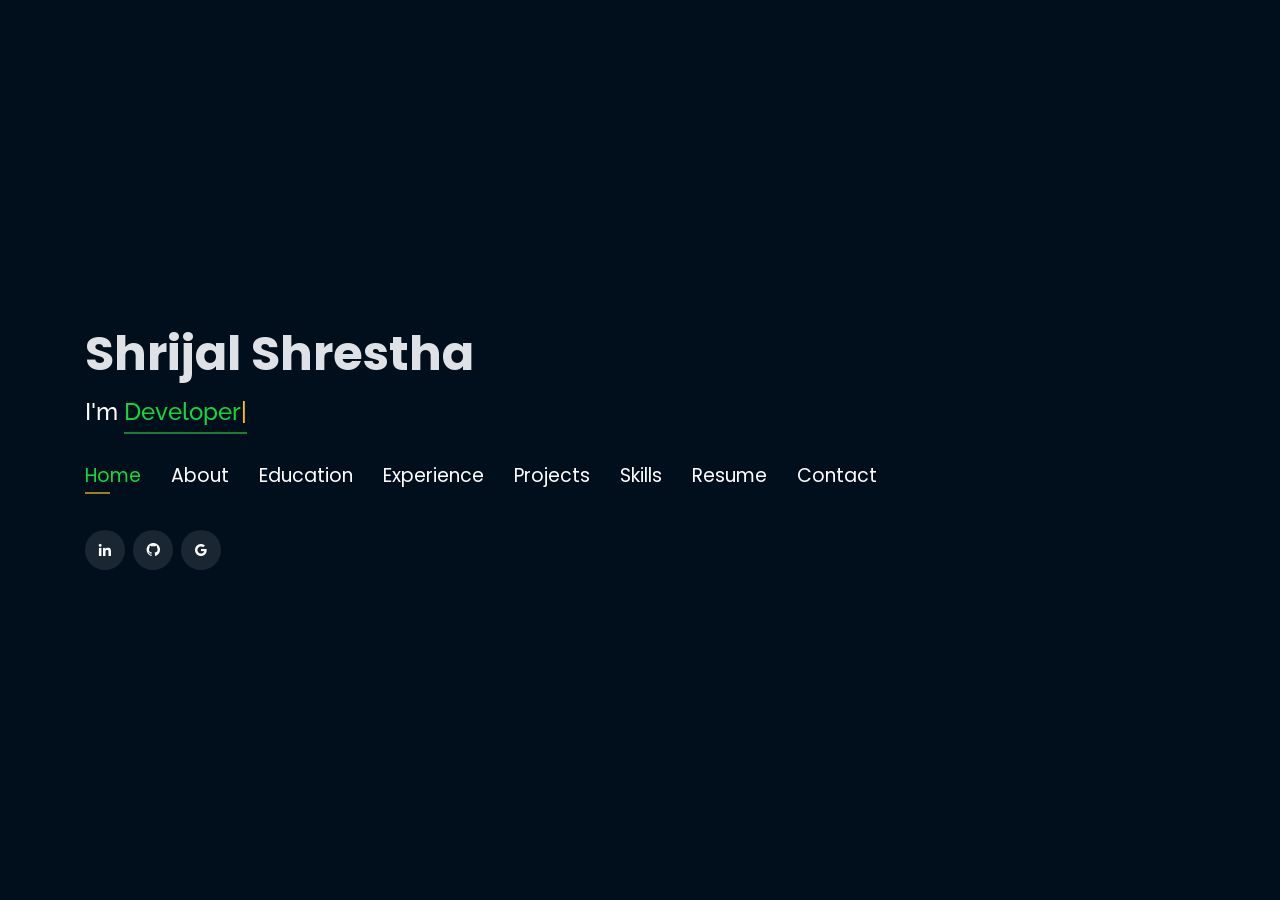
==== commit fa3ae61c: "Update index.html" ====
--- a/index.html
+++ b/index.html
@@ -1,282 +1,194 @@
 <!DOCTYPE html>
 <html lang="en">
-  <head>
-    <!-- Google Tag Manager -->
-    <script>
-      (function (w, d, s, l, i) {
-        w[l] = w[l] || [];
-        w[l].push({ "gtm.start": new Date().getTime(), event: "gtm.js" });
-        var f = d.getElementsByTagName(s)[0],
-          j = d.createElement(s),
-          dl = l != "dataLayer" ? "&l=" + l : "";
-        j.async = true;
-        j.src = "https://www.googletagmanager.com/gtm.js?id=" + i + dl;
-        f.parentNode.insertBefore(j, f);
-      })(window, document, "script", "dataLayer", "GTM-5BB8W2X");
-    </script>
-    <!-- End Google Tag Manager -->
-    <link rel="icon" type="image/png" href="/favicon.png" />
-    <meta charset="utf-8" />
-    <meta content="width=device-width, initial-scale=1.0" name="viewport" />
-
-    <title>Personal Portfolio</title>
-    <meta content="" name="descriptison" />
-    <meta content="" name="keywords" />
-
-    <!-- Google Fonts -->
-    <link
-      href="https://fonts.googleapis.com/css?family=Open+Sans:300,300i,400,400i,600,600i,700,700i|Raleway:300,300i,400,400i,500,500i,600,600i,700,700i|Poppins:300,300i,400,400i,500,500i,600,600i,700,700i"
-      rel="stylesheet"
-    />
-
-    <!-- Vendor CSS Files -->
-    <link
-      href="assets/vendor/bootstrap/css/bootstrap.min.css"
-      rel="stylesheet"
-    />
-    <link href="assets/vendor/icofont/icofont.min.css" rel="stylesheet" />
-    <link href="assets/vendor/remixicon/remixicon.css" rel="stylesheet" />
-    <link
-      href="assets/vendor/owl.carousel/assets/owl.carousel.min.css"
-      rel="stylesheet"
-    />
-    <link href="assets/vendor/boxicons/css/boxicons.min.css" rel="stylesheet" />
-    <link href="assets/vendor/venobox/venobox.css" rel="stylesheet" />
-
-    <!-- Template Main CSS File -->
-    <link href="assets/css/style.css" rel="stylesheet" />
-
-    <!-- Global site tag (gtag.js) - Google Analytics -->
-    <script
-      async
-      src="https://www.googletagmanager.com/gtag/js?id=UA-169007209-3"
-    ></script>
-    <script>
-      window.dataLayer = window.dataLayer || [];
-      function gtag() {
-        dataLayer.push(arguments);
-      }
-      gtag("js", new Date());
-
-      gtag("config", "UA-169007209-3");
-    </script>
-
-    <!-- =======================================================
+
+<head>
+  <!-- Google Tag Manager -->
+  <script>(function(w,d,s,l,i){w[l]=w[l]||[];w[l].push({'gtm.start':
+  new Date().getTime(),event:'gtm.js'});var f=d.getElementsByTagName(s)[0],
+  j=d.createElement(s),dl=l!='dataLayer'?'&l='+l:'';j.async=true;j.src=
+  'https://www.googletagmanager.com/gtm.js?id='+i+dl;f.parentNode.insertBefore(j,f);
+  })(window,document,'script','dataLayer','GTM-5BB8W2X');</script>
+  <!-- End Google Tag Manager -->
+  <link rel="icon" type="image/png" href="/favicon.png"/>
+  <meta charset="utf-8">
+  <meta content="width=device-width, initial-scale=1.0" name="viewport">
+
+  <title>Personal Portfolio</title>
+  <meta content="" name="descriptison">
+  <meta content="" name="keywords">
+
+  <!-- Google Fonts -->
+  <link href="https://fonts.googleapis.com/css?family=Open+Sans:300,300i,400,400i,600,600i,700,700i|Raleway:300,300i,400,400i,500,500i,600,600i,700,700i|Poppins:300,300i,400,400i,500,500i,600,600i,700,700i" rel="stylesheet">
+
+  <!-- Vendor CSS Files -->
+  <link href="assets/vendor/bootstrap/css/bootstrap.min.css" rel="stylesheet">
+  <link href="assets/vendor/icofont/icofont.min.css" rel="stylesheet">
+  <link href="assets/vendor/remixicon/remixicon.css" rel="stylesheet">
+  <link href="assets/vendor/owl.carousel/assets/owl.carousel.min.css" rel="stylesheet">
+  <link href="assets/vendor/boxicons/css/boxicons.min.css" rel="stylesheet">
+  <link href="assets/vendor/venobox/venobox.css" rel="stylesheet">
+
+  <!-- Template Main CSS File -->
+  <link href="assets/css/style.css" rel="stylesheet">
+
+
+  <!-- Global site tag (gtag.js) - Google Analytics -->
+  <script async src="https://www.googletagmanager.com/gtag/js?id=UA-169007209-3"></script>
+  <script>
+    window.dataLayer = window.dataLayer || [];
+    function gtag(){dataLayer.push(arguments);}
+    gtag('js', new Date());
+
+    gtag('config', 'UA-169007209-3');
+  </script>
+
+
+
+  <!-- =======================================================
   * Template Name: Personal - v2.1.0
   * Template URL: https://bootstrapmade.com/personal-free-resume-bootstrap-template/
   * Author: BootstrapMade.com
   * License: https://bootstrapmade.com/license/
   ======================================================== -->
-  </head>
-
-  <body>
-    <!-- Google Tag Manager (noscript) -->
-    <noscript
-      ><iframe
-        src="https://www.googletagmanager.com/ns.html?id=GTM-5BB8W2X"
-        height="0"
-        width="0"
-        style="display: none; visibility: hidden"
-      ></iframe
-    ></noscript>
-    <!-- End Google Tag Manager (noscript) -->
-    <!-- ======= Header ======= -->
-    <header id="header" class="header-tops">
-      <div class="container">
-        <h1><a href="index.html">Shrijal Shrestha</a></h1>
-        <h2 style="color: #fff">
-          I'm <span class="typing" style="color: #12d640"></span>
-        </h2>
-        <nav class="nav-menu d-none d-lg-block">
-          <ul>
-            <li class="active">
-              <a href="#header"> <span>Home</span></a>
-            </li>
-            <li>
-              <a href="#about"><span>About</span></a>
-            </li>
-            <li>
-              <a href="#education"> <span>Education</span></a>
-            </li>
-            <li>
-              <a href="#experience"> <span>Experience</span></a>
-            </li>
-            <!--          <li><a href="#projects"> <span>Projects</span></a></li>-->
-            <li>
-              <a href="#portfolio"> <span>Projects</span></a>
-            </li>
-            <li>
-              <a href="#skills"> <span>Skills</span></a>
-            </li>
-            <li>
-              <a
-                href="#links"
-              >
-                <span>Resume</span></a
-              >
-            </li>
-            <!-- <li><a href="#links"> <span>Resume & Links</span></a></li> -->
-            <li>
-              <a href="#contacts"> <span>Contact</span></a>
-            </li>
-          </ul>
-        </nav>
-        <!-- .nav-menu -->
-
-        <div class="social-links">
-          <a
-            href="https://www.linkedin.com/in/shrijal-shrestha-791b571b2/"
-            target="_blank"
-            class="linkedin"
-            ><i class="bx bxl-linkedin"></i
-          ></a>
-          <a
-            href="https://www.github.com/ShrijalShrestha"
-            target="_blank"
-            class="github"
-            ><i class="bx bxl-github"></i
-          ></a>
-          <a
-            href="mailto:shrijalshrestha85@gmail.com"
-            target="_blank"
-            class="google"
-            ><i class="bx bxl-google"></i
-          ></a>
-        </div>
-      </div>
-    </header>
-    <!-- End Header -->
-
-    <!-- ======= About Section ======= -->
-    <section id="about" class="about">
-      <!-- ======= About Me ======= -->
-      <div class="about-me container">
-        <div class="section-title">
-          <h2>About</h2>
-        </div>
-
-        <div class="row">
-          <div class="col-lg-4" data-aos="fade-right">
-            <img src="assets/img/profile.jpeg" class="img-fluid" alt="" />
-          </div>
-          <div class="col-lg-8 pt-4 pt-lg-0 content" data-aos="fade-left">
-            <p>
-              Dedicated software engineer with extensive experience in
-              full-stack web development and AI/ML. Passionate about designing
-              scalable applications used by millions and solving complex
-              technical challenges.
-            </p>
-            <div class="row">
-              <div class="col-lg-6">
-                <ul>
-                  <li>
-                    <i class="icofont-rounded-right"></i>
-                    <strong>Birthday:</strong> 16 December 2004
-                  </li>
-                  <li>
-                    <i class="icofont-rounded-right"></i>
-                    <strong>Phone:</strong> +91 7780334976
-                  </li>
-                </ul>
-              </div>
-              <div class="col-lg-6">
-                <ul>
-                  <li>
-                    <i class="icofont-rounded-right"></i>
-                    <strong>City:</strong> Amaravati, AP
-                  </li>
-                  <li>
-                    <i class="icofont-rounded-right"></i>
-                    <strong>Email:</strong> shrijalshrestha85@gmail.com
-                  </li>
-                </ul>
-              </div>
-            </div>
-          </div>
-        </div>
-      </div>
-      <!-- End About Me -->
-
-      <!-- ======= Interests ======= -->
-      <div class="interests container">
-        <div class="section-title">
-          <h2>Interests</h2>
-        </div>
-
-        <div class="row">
-          <div class="col-lg-3 col-md-4">
-            <div class="icon-box">
-              <i class="ri-global-line" style="color: #ffbb2c"></i>
-              <h3>Software Development</h3>
-            </div>
-          </div>
-          <div class="col-lg-3 col-md-4 mt-4 mt-md-0">
-            <div class="icon-box">
-              <i class="ri-database-2-line" style="color: #5578ff"></i>
-              <h3>Machine Learning</h3>
-            </div>
-          </div>
-          <div class="col-lg-3 col-md-4 mt-4 mt-md-0">
-            <div class="icon-box">
-              <i class="ri-camera-3-line" style="color: #e80368"></i>
-              <h3>Computer Vision</h3>
-            </div>
-          </div>
-          <div class="col-lg-3 col-md-4 mt-4 mt-lg-0">
-            <div class="icon-box">
-              <i class="ri-english-input" style="color: #1c7d32"></i>
-              <h3>Quantum Computing</h3>
-            </div>
-          </div>
-          <div class="col-lg-3 col-md-4 mt-4">
-            <div class="icon-box">
-              <i class="ri-code-s-slash-fill" style="color: #28a745"></i>
-              <h3>Artificial Intelligence</h3>
-            </div>
-          </div>
-        </div>
-      </div>
-      <!-- End Interests -->
-    </section>
-    <!-- End About Section -->
-
-    <!-- ======= Education Section ======= -->
-    <section id="education" class="services">
-      <div class="container">
-        <div class="section-title">
-          <h2>Education</h2>
-        </div>
-        <div class="row">
-          <div
-            class="col-lg-12"
-            data-aos="fade-up"
-            style="display: inline-block"
-          >
-            <div
-              class="col-md-4 mt-4 mt-md-0 icon-box"
-              data-aos="fade-up"
-              data-aos-delay="100"
-              style="
-                padding: 0px 0px;
-                padding-bottom: 5px;
-                display: inline-block;
-              "
-            >
-              <img
-                src="assets/img/education/ASU.jpg"
-                class="img-fluid"
-                alt=""
-              />
-              <p style="text-align: left; color: #fff; padding: 5px 10px">
-                <em>B.Tech in Computer Science and Engineering</em>
-              </p>
-              <h5 style="text-align: left; padding: 0px 10px">
-                October 2022 - Present
-              </h5>
-              <h6 style="text-align: left; color: #fff; padding: 0px 10px">
-                Relevant Coursework
-              </h6>
-              <ul style="text-align: left; color: #fff">
+</head>
+
+<body>
+  
+  <!-- Google Tag Manager (noscript) -->
+  <noscript><iframe src="https://www.googletagmanager.com/ns.html?id=GTM-5BB8W2X"
+  height="0" width="0" style="display:none;visibility:hidden"></iframe></noscript>
+  <!-- End Google Tag Manager (noscript) -->
+  <!-- ======= Header ======= -->
+  <header id="header" class="header-tops">
+
+    <div class="container">
+
+      <h1><a href="index.html">Shrijal Shrestha</a></h1>
+      <h2 style="color:#fff">I'm <span class="typing" style="color:#12D640"></span></h2>
+      <nav class="nav-menu d-none d-lg-block">
+        <ul>
+          <li class="active"><a href="#header"> <span>Home</span></a></li>
+          <li><a href="#about"><span>About</span></a></li>
+          <li><a href="#education"> <span>Education</span></a></li>
+          <li><a href="#experience"> <span>Experience</span></a></li>
+<!--          <li><a href="#projects"> <span>Projects</span></a></li>-->
+          <li><a href="#portfolio"> <span>Projects</span></a></li>
+          <li><a href="#skills"> <span>Skills</span></a></li>
+          <li><a href="https://drive.google.com/file/d/1fUeZTMebeLqjZdJvIlKLcINUFlgDbSTw/view?usp=drive_link" target="_blank"> <span>Resume</span></a></li>
+          <!-- <li><a href="#links"> <span>Resume & Links</span></a></li> -->
+          <li><a href="#contacts"> <span>Contact</span></a></li>
+
+        </ul>
+      </nav><!-- .nav-menu -->
+
+      <div class="social-links">
+          <a href="https://www.linkedin.com/in/shrijal-shrestha-791b571b2/" target="_blank" class="linkedin"><i class="bx bxl-linkedin"></i></a>
+          <a href="https://www.github.com/ShrijalShrestha" target="_blank" class="github"><i class="bx bxl-github"></i></a>
+          <a href="mailto:shrijalshrestha85@gmail.com" target="_blank" class="google"><i class="bx bxl-google"></i></a>
+
+      </div>
+
+    </div>
+  </header><!-- End Header -->
+
+  <!-- ======= About Section ======= -->
+  <section id="about" class="about">
+
+    <!-- ======= About Me ======= -->
+    <div class="about-me container">
+
+      <div class="section-title">
+        <h2>About</h2>
+      </div>
+
+      <div class="row">
+        <div class="col-lg-4" data-aos="fade-right">
+          <img src="assets/img/profile.jpeg" class="img-fluid" alt="">
+        </div>
+        <div class="col-lg-8 pt-4 pt-lg-0 content" data-aos="fade-left">
+          <p>Dedicated software engineer with extensive experience in full-stack web development and AI/ML. Passionate about designing scalable applications used by millions and solving complex technical challenges.
+          </p>
+          <div class="row">
+            <div class="col-lg-6">
+              <ul>
+                <li><i class="icofont-rounded-right"></i> <strong>Birthday:</strong> 16 December 2004 </li>
+                <li><i class="icofont-rounded-right"></i> <strong>Phone:</strong> +91 7780334976</li>
+              </ul>
+            </div>
+            <div class="col-lg-6">
+              <ul>
+                <li><i class="icofont-rounded-right"></i> <strong>City:</strong> Amaravati, AP</li>
+                <li><i class="icofont-rounded-right"></i> <strong>Email:</strong> shrijalshrestha85@gmail.com</li>
+              </ul>
+            </div>
+          </div>
+        </div>
+      </div>
+
+    </div><!-- End About Me -->
+
+    <!-- ======= Interests ======= -->
+    <div class="interests container">
+
+      <div class="section-title">
+        <h2>Interests</h2>
+      </div>
+
+      <div class="row">
+        <div class="col-lg-3 col-md-4">
+          <div class="icon-box">
+            <i class="ri-global-line" style="color: #ffbb2c;"></i>
+            <h3>Software Development</h3>
+          </div>
+        </div>
+        <div class="col-lg-3 col-md-4 mt-4 mt-md-0">
+          <div class="icon-box">
+            <i class="ri-database-2-line" style="color: #5578ff;"></i>
+            <h3>Machine Learning</h3>
+          </div>
+        </div>
+        <div class="col-lg-3 col-md-4 mt-4 mt-md-0">
+          <div class="icon-box">
+            <i class="ri-camera-3-line" style="color: #e80368;"></i>
+            <h3>Computer Vision</h3>
+          </div>
+        </div>
+        <div class="col-lg-3 col-md-4 mt-4 mt-lg-0">
+          <div class="icon-box">
+            <i class="ri-english-input" style="color: #1c7d32;"></i>
+            <h3>Quantum Computing</h3>
+          </div>
+        </div>
+        <div class="col-lg-3 col-md-4 mt-4">
+          <div class="icon-box">
+            <i class="ri-code-s-slash-fill" style="color: #28a745;"></i>
+            <h3>Artificial Intelligence</h3>
+          </div>
+        </div>
+        </div>
+      </div>
+
+    </div><!-- End Interests -->
+  </section><!-- End About Section -->
+
+
+
+  <!-- ======= Education Section ======= -->
+  <section id="education" class="services">
+    <div class="container">
+      <div class="section-title">
+        <h2>Education</h2>
+      </div>
+      <div class="row">
+        <div class="col-lg-12" data-aos="fade-up" style="display: inline-block;">
+
+
+            <div class="col-md-4 mt-4 mt-md-0 icon-box" data-aos="fade-up" data-aos-delay="100" style="padding:0px 0px;padding-bottom: 5px;display: inline-block;">
+              <img src="assets/img/education/ASU.jpg" class="img-fluid" alt="">
+              <p style="text-align:left;color:#fff;padding: 5px 10px;"><em>B.Tech in Computer Science and Engineering</em></p>
+              <h5 style="text-align:left;padding: 0px 10px;">October 2022 - Present</h5>
+              <h6 style="text-align:left;color:#fff;padding: 0px 10px;">Relevant Coursework</h6>
+              <ul style="text-align:left;color:#fff;">
                 <li>Database Management Systems</li>
                 <li>Cloud Computing</li>
                 <li>Data Structures and Algorithms</li>
@@ -288,474 +200,339 @@
         </div>
       </div>
 
-      <div class="portfolio">
-        <div class="container">
-          <div class="section-title">
-            <h2>Online Certification</h2>
-          </div>
-
-          <div
-            class="row portfolio-container"
-            style="position: relative; height: 437.75px"
-          >
-            <div
-              class="col-lg-4 col-md-6 portfolio-item filter-app"
-              style="position: absolute; left: 0px; top: 0px"
-            >
-              <div class="portfolio-wrap">
-                <img
-                  src="assets/img/certification/stanford.jpg"
-                  class="img-fluid"
-                  alt=""
-                />
-                <div class="portfolio-info">
-                  <h4>The Joy Of Computing Using Python (NPTEL)</h4>
-                  <div class="portfolio-links">
-                    <a
-                      href="https://drive.google.com/file/d/1y-kInlfM1cqHYdcBYq4M_nUltVAWzPAm/view?usp=sharing"
-                      ><i class="bx bx-link"></i
-                    ></a>
-                  </div>
-                </div>
-              </div>
-            </div>
-
-            <div
-              class="col-lg-4 col-md-6 portfolio-item filter-app"
-              style="position: absolute; left: 370px; top: 0px"
-            >
-              <div class="portfolio-wrap">
-                <img
-                  src="assets/img/certification/stanford.jpg"
-                  class="img-fluid"
-                  alt=""
-                />
-                <div class="portfolio-info">
-                  <h4>AWS Fundamentals Specialization</h4>
-                  <div class="portfolio-links">
-                    <a
-                      href="https://coursera.org/share/cbf15b4d0e48a256a280f10d7100347d"
-                      ><i class="bx bx-link"></i
-                    ></a>
-                  </div>
-                </div>
-              </div>
-            </div>
-
-            <div
-              class="col-lg-4 col-md-6 portfolio-item filter-app"
-              style="position: absolute; left: 740px; top: 0px"
-            >
-              <div class="portfolio-wrap">
-                <img
-                  src="assets/img/certification/ucsd.jpg"
-                  class="img-fluid"
-                  alt=""
-                />
-                <div class="portfolio-info">
-                  <h4>
-                    Supervised Machine Learning: Regression and Classification
-                  </h4>
-                  <div class="portfolio-links">
-                    <a
-                      href="https://www.coursera.org/account/accomplishments/verify/YQZB7PZWATH6?utm_source=link&utm_medium=certificate&utm_content=cert_image&utm_campaign=sharing_cta&utm_product=course"
-                      target="_blank"
-                      title="Certificate"
-                      ><i class="bx bx-link"></i
-                    ></a>
-                  </div>
-                </div>
-              </div>
-            </div>
-          </div>
-        </div>
-      </div>
-    </section>
-    <!-- End Education Section -->
-
-    <!-- Start Experience Section -->
-
-    <section id="experience" class="services">
-      <div class="container">
-        <div class="section-title">
-          <h2>Experience</h2>
-        </div>
-        <div class="row">
+
+    <!-- <div class="portfolio">
+    <div class="container">
+      <div class="section-title">
+        <h2>Online Certification</h2>
+      </div>
+
+      <div class="row portfolio-container" style="position: relative; height: 437.75px;">
+
+         <div class="col-lg-4 col-md-6 portfolio-item filter-app" style="position: absolute; left: 0px; top: 0px;">
+          <div class="portfolio-wrap">
+            <img src="assets/img/certification/stanford.jpg" class="img-fluid" alt="">
+            <div class="portfolio-info">
+              <h4>Machine Learning</h4>
+              <div class="portfolio-links">
+                <a href="https://www.coursera.org/account/accomplishments/certificate/2BTJ636Q2E93?utm_medium=certificate&amp;utm_source=link&amp;utm_campaign=copybutton_certificate/" target="_blank" title="Certificate"><i class="bx bx-link"></i></a>
+              </div>
+            </div>
+           </div>
+          </div>
+
+        <div class="col-lg-4 col-md-6 portfolio-item filter-app" style="position: absolute; left: 370px; top: 0px;">
+          <div class="portfolio-wrap">
+            <img src="assets/img/certification/stanford.jpg" class="img-fluid" alt="">
+            <div class="portfolio-info">
+              <h4>Algorithms-Design and Analysis</h4>
+              <div class="portfolio-links">
+                <a href="https://www.coursera.org/account/accomplishments/certificate/6THRQXYE9EHZ?utm_medium=certificate&amp;utm_source=link&amp;utm_campaign=copybutton_certificate" target="_blank" title="Certificate"><i class="bx bx-link"></i></a>
+              </div>
+            </div>
+          </div>
+        </div>
+
+        <div class="col-lg-4 col-md-6 portfolio-item filter-app" style="position: absolute; left: 740px; top: 0px;">
+          <div class="portfolio-wrap">
+            <img src="assets/img/certification/ucsd.jpg" class="img-fluid" alt="">
+            <div class="portfolio-info">
+              <h4>Algorithmic Toolbox</h4>
+              <div class="portfolio-links">
+                <a href="https://coursera.org/share/98bbfb990484fac370d5e5ed14334ea4" target="_blank" title="Certificate"><i class="bx bx-link"></i></a>
+              </div>
+            </div>
+          </div>
+        </div>
+
+        <div class="col-lg-4 col-md-6 portfolio-item filter-project" style="position: absolute; left: 0px; top: 218.875px;">
+          <div class="portfolio-wrap">
+            <img src="assets/img/certification/ibm.jpg" class="img-fluid" alt="">
+            <div class="portfolio-info">
+              <h4>Deep Learning with Tensorflow</h4>
+              <div class="portfolio-links">
+                <a href="https://drive.google.com/file/d/1FSwPt19EzY_tpvqkE6igtLf3gccKcssC/view?usp=sharing" target="_blank" title="Certificate"><i class="bx bx-link"></i></a>
+              </div>
+            </div>
+          </div>
+        </div>
+
+        <div class="col-lg-4 col-md-6 portfolio-item filter-project" style="position: absolute; left: 370px; top: 218.875px;">
+          <div class="portfolio-wrap">
+            <img src="assets/img/certification/ibm.jpg" class="img-fluid" alt="">
+            <div class="portfolio-info">
+              <h4>Machine Learning with Python</h4>
+              <div class="portfolio-links">
+                <a href="https://drive.google.com/file/d/1gimySw_NPzCJ54dqZ2j2wYyz-JDOg-S0/view?usp=sharing" target="_blank" title="Certificate"><i class="bx bx-link"></i></a>
+              </div>
+            </div>
+          </div>
+        </div>
+
+
+        <div class="col-lg-4 col-md-6 portfolio-item filter-project" style="position: absolute; left: 740px; top: 218.875px;">
+          <div class="portfolio-wrap">
+            <img src="assets/img/certification/dai.jpg" class="img-fluid" alt="">
+            <div class="portfolio-info">
+              <h4>Neural Networks and Deep Learning</h4>
+              <div class="portfolio-links">
+                <a href="https://www.coursera.org/account/accomplishments/certificate/ELXZ6FE2BU7X?utm_medium=certificate&amp;utm_source=link&amp;utm_campaign=copybutton_certificate/" target="_blank" title="Certificate"><i class="bx bx-link"></i></a>
+              </div>
+            </div>
+          </div>
+        </div>
+
+      </div>
+    </div>
+    </div> -->
+
+  </section>
+  <!-- End Education Section -->
+
+
+
+  <!-- Start Experience Section -->
+
+  <section id="experience" class="services">
+    <div class="container">
+      <div class="section-title">
+        <h2>Experience</h2>
+      </div>
+      <div class="row">
           <div class="col-lg-12" data-aos="fade-up">
-            <div
-              class="col-md-12 mt-4 mt-md-0 icon-box"
-              data-aos="fade-up"
-              data-aos-delay="100"
-            >
-              <h4 style="text-align: left">
-                <a href="" style="color: #12d640"
-                  >Insignia Consultancy Solutions</a
-                ><br />
-              </h4>
-              <h5 style="text-align: left">May 2024 - July 2024</h5>
-              <p style="text-align: left; color: #fff">
-                <em>Data Science Intern </em>
+              <div class="col-md-12 mt-4 mt-md-0 icon-box" data-aos="fade-up" data-aos-delay="100">
+                <h4 style="text-align:left;"><a href="" style="color:#12d640">Insignia Consultancy Solutions</a><br> </h4>
+                <h5 style="text-align:left;">May 2024 - July 2024</h5>
+                <p style="text-align:left;color:#fff"><em>Data Science Intern </em></p>
+                <ul style="text-align:left;">
+                  <li>Explored cutting-edge NLP models for job descriptions and resumes, evaluating over 10 algorithms; results led to the selection of two models that improved candidate matching accuracy by 35%</li>
+                  <li>Labeled and curated over 200 resumes and job descriptions, creating high-quality training datasets that were instrumental in improving the model’s accuracy and reducing manual data entry efforts.</li>
+                  <li>Fine-tuned the NER model, achieving an accuracy rate of approximately 73\% for automated resume analysis.</li>
+                </ul>
+              </div>
+          </div>
+        </div>
+    </div>
+  </section>
+
+  <!-- End Experience Section -->
+
+
+
+  <!-- Start Project Section -->
+  <section id="portfolio" class="portfolio">
+    <div class="container">
+
+      <div class="section-title">
+        <h2>Projects</h2>
+      </div>
+
+      <div class="row">
+        <div class="col-lg-12 d-flex justify-content-center">
+          <ul id="portfolio-flters">
+            <li data-filter="*" class="filter-active">All</li>
+            <li data-filter=".filter-app">Web-App</li>
+            <li data-filter=".filter-project">Project</li>
+          </ul>
+        </div>
+      </div>
+
+      <div class="row portfolio-container">
+
+        <div class="col-lg-4 col-md-6 portfolio-item filter-app">
+          <center><h4>Crop Disease Detection</h4></center>
+          <div class="portfolio-wrap">
+            <img src="assets/img/project/twitteranalysis.jpg" class="img-fluid" alt="">
+            <div class="portfolio-info">
+              
+              <div class="portfolio-links">
+                <a href="projects/twitteranalysis.html" data-gall="portfolioDetailsGallery" data-vbtype="iframe" class="venobox" title="Project Details"><i class="bx bx-info-circle"></i></a>
+              </div>
+            </div>
+          </div>
+        </div>
+
+        <div class="col-lg-4 col-md-6 portfolio-item filter-app">
+          <center><h4>Dynamic Blog Website</h4></center>
+          <div class="portfolio-wrap">
+            <img src="assets/img/project/iras.jpeg" class="img-fluid" alt="">
+            <div class="portfolio-info">
+              
+              <div class="portfolio-links">
+                <a href="projects/iras.html" data-gall="portfolioDetailsGallery" data-vbtype="iframe" class="venobox" title="Project Details"><i class="bx bx-info-circle"></i></a>
+              </div>
+            </div>
+          </div>
+        </div>
+
+        <div class="col-lg-4 col-md-6 portfolio-item filter-project">
+          <center><h4>Face Recognition Based Attendance System</h4></center>
+          <div class="portfolio-wrap">
+            <img src="assets/img/project/recommender.jpg" class="img-fluid" alt="">
+            <div class="portfolio-info">
+              
+              <div class="portfolio-links">
+                <a href="projects/recommender.html" data-gall="portfolioDetailsGallery" data-vbtype="iframe" class="venobox" title="Project Details"><i class="bx bx-info-circle"></i></a>
+              </div>
+            </div>
+          </div>
+        </div>
+
+
+      </div>
+    </div>
+  </section>
+
+  <!-- End Project Section -->
+
+  <!-- Start Skills Section -->
+
+  <section id="skills" class="services">
+    <div class="container">
+      <div class="section-title">
+        <h2>Skills</h2>
+      </div>
+      <div class="row">
+        <div class="col-lg-12" data-aos="fade-up">
+          <div class="col-md-12 mt-4 mt-md-0 icon-box" data-aos="fade-up" data-aos-delay="100" style="background:#fff">
+            <h4 style="text-align:left;color:#09203a">Languages and Databases</h4>
+                <p style="text-align:left;">
+                  <img src="https://www.vectorlogo.zone/logos/python/python-horizontal.svg" alt="vectorlogo.zone" height="50" width="150">
+                  <img src="https://www.vectorlogo.zone/logos/java/java-horizontal.svg" alt="vectorlogo.zone" height="50" width="120">
+                  <img src="https://www.vectorlogo.zone/logos/w3_html5/w3_html5-ar21.svg" alt="vectorlogo.zone">
+                  <img src="https://upload.wikimedia.org/wikipedia/commons/d/d5/CSS3_logo_and_wordmark.svg" alt="upload.wikimedia.org" height="60" width="90">
+                  <img src="https://www.vectorlogo.zone/logos/javascript/javascript-ar21.svg" alt="vectorlogo.zone">
+
+                  <img src="https://www.vectorlogo.zone/logos/mysql/mysql-horizontal.svg" alt="vectorlogo.zone" height="70" width="130">
+                  <img src="https://www.vectorlogo.zone/logos/postgresql/postgresql-horizontal.svg" alt="vectorlogo.zone" height="50" width="190">
+
+                </p>
+            </div>
+            <div class="col-md-12 mt-4 mt-md-0 icon-box" data-aos="lefade-up" data-aos-delay="100" style="background:#fff">
+              <h4 style="text-align:left;color:#09203a">Frameworks</h4>
+                <p style="text-align:left;">
+                  <img src="https://www.vectorlogo.zone/logos/reactjs/reactjs-ar21.svg" alt="vectorlogo.zone">
+                  
+                  <img src="https://www.vectorlogo.zone/logos/nodejs/nodejs-horizontal.svg" alt="vectorlogo.zone">
+                  <img src="https://www.vectorlogo.zone/logos/getbootstrap/getbootstrap-ar21.svg" alt="vectorlogo.zone">
+                  <img src="https://www.vectorlogo.zone/logos/tensorflow/tensorflow-ar21.svg" alt="vectorlogo.zone">
+                  <img src="https://www.vectorlogo.zone/logos/opencv/opencv-ar21.svg" alt="vectorlogo.zone">
+                  <img src="https://upload.wikimedia.org/wikipedia/commons/0/05/Scikit_learn_logo_small.svg" alt="upload.wikimedia.org" width="90" height="70">
               </p>
-              <ul style="text-align: left">
-                <li>
-                  Explored cutting-edge NLP models for job descriptions and
-                  resumes, evaluating over 10 algorithms; results led to the
-                  selection of two models that improved candidate matching
-                  accuracy by 35%
-                </li>
-                <li>
-                  Labeled and curated over 200 resumes and job descriptions,
-                  creating high-quality training datasets that were instrumental
-                  in improving the model’s accuracy and reducing manual data
-                  entry efforts.
-                </li>
-                <li>
-                  Fine-tuned the NER model, achieving an accuracy rate of
-                  approximately 73\% for automated resume analysis.
-                </li>
-              </ul>
-            </div>
-          </div>
-        </div>
-      </div>
-    </section>
-
-    <!-- End Experience Section -->
-
-    <!-- Start Project Section -->
-    <section id="portfolio" class="portfolio">
-      <div class="container">
-        <div class="section-title">
-          <h2>Projects</h2>
-        </div>
-
-        <div class="row">
-          <div class="col-lg-12 d-flex justify-content-center">
-            <ul id="portfolio-flters">
-              <li data-filter="*" class="filter-active">All</li>
-              <li data-filter=".filter-app">Web-App</li>
-              <li data-filter=".filter-project">Project</li>
-            </ul>
-          </div>
-        </div>
-
-        <div class="row portfolio-container">
-          <div class="col-lg-4 col-md-6 portfolio-item filter-app">
-            <center><h4>Crop Disease Detection</h4></center>
-            <div class="portfolio-wrap">
-              <img
-                src="assets/img/project/twitteranalysis.jpg"
-                class="img-fluid"
-                alt=""
-              />
-              <div class="portfolio-info">
-                <div class="portfolio-links">
-                  <a
-                    href="projects/twitteranalysis.html"
-                    data-gall="portfolioDetailsGallery"
-                    data-vbtype="iframe"
-                    class="venobox"
-                    title="Project Details"
-                    ><i class="bx bx-info-circle"></i
-                  ></a>
-                </div>
-              </div>
-            </div>
-          </div>
-
-          <div class="col-lg-4 col-md-6 portfolio-item filter-app">
-            <center><h4>Dynamic Blog Website</h4></center>
-            <div class="portfolio-wrap">
-              <img
-                src="assets/img/project/iras.jpeg"
-                class="img-fluid"
-                alt=""
-              />
-              <div class="portfolio-info">
-                <div class="portfolio-links">
-                  <a
-                    href="projects/iras.html"
-                    data-gall="portfolioDetailsGallery"
-                    data-vbtype="iframe"
-                    class="venobox"
-                    title="Project Details"
-                    ><i class="bx bx-info-circle"></i
-                  ></a>
-                </div>
-              </div>
-            </div>
-          </div>
-
-          <div class="col-lg-4 col-md-6 portfolio-item filter-project">
-            <center><h4>Face Recognition Based Attendance System</h4></center>
-            <div class="portfolio-wrap">
-              <img
-                src="assets/img/project/recommender.jpg"
-                class="img-fluid"
-                alt=""
-              />
-              <div class="portfolio-info">
-                <div class="portfolio-links">
-                  <a
-                    href="projects/recommender.html"
-                    data-gall="portfolioDetailsGallery"
-                    data-vbtype="iframe"
-                    class="venobox"
-                    title="Project Details"
-                    ><i class="bx bx-info-circle"></i
-                  ></a>
-                </div>
-              </div>
-            </div>
-          </div>
-        </div>
-      </div>
-    </section>
-
-    <!-- End Project Section -->
-
-    <!-- Start Skills Section -->
-
-    <section id="skills" class="services">
-      <div class="container">
-        <div class="section-title">
-          <h2>Skills</h2>
-        </div>
-        <div class="row">
-          <div class="col-lg-12" data-aos="fade-up">
-            <div
-              class="col-md-12 mt-4 mt-md-0 icon-box"
-              data-aos="fade-up"
-              data-aos-delay="100"
-              style="background: #fff"
-            >
-              <h4 style="text-align: left; color: #09203a">
-                Languages and Databases
-              </h4>
-              <p style="text-align: left">
-                <img
-                  src="https://www.vectorlogo.zone/logos/python/python-horizontal.svg"
-                  alt="vectorlogo.zone"
-                  height="50"
-                  width="150"
-                />
-                <img
-                  src="https://www.vectorlogo.zone/logos/java/java-horizontal.svg"
-                  alt="vectorlogo.zone"
-                  height="50"
-                  width="120"
-                />
-                <img
-                  src="https://www.vectorlogo.zone/logos/w3_html5/w3_html5-ar21.svg"
-                  alt="vectorlogo.zone"
-                />
-                <img
-                  src="https://upload.wikimedia.org/wikipedia/commons/d/d5/CSS3_logo_and_wordmark.svg"
-                  alt="upload.wikimedia.org"
-                  height="60"
-                  width="90"
-                />
-                <img
-                  src="https://www.vectorlogo.zone/logos/javascript/javascript-ar21.svg"
-                  alt="vectorlogo.zone"
-                />
-
-                <img
-                  src="https://www.vectorlogo.zone/logos/mysql/mysql-horizontal.svg"
-                  alt="vectorlogo.zone"
-                  height="70"
-                  width="130"
-                />
-                <img
-                  src="https://www.vectorlogo.zone/logos/postgresql/postgresql-horizontal.svg"
-                  alt="vectorlogo.zone"
-                  height="50"
-                  width="190"
-                />
+          </div>
+          <div class="col-md-12 mt-4 mt-md-0 icon-box" data-aos="lefade-up" data-aos-delay="100" style="background:#fff">
+              <h4 style="text-align:left;color:#09203a">Tools</h4>
+                <p style="text-align:left;">
+                  <img src="https://www.vectorlogo.zone/logos/git-scm/git-scm-ar21.svg" alt="vectorlogo.zone">
+                  <img src="https://www.vectorlogo.zone/logos/amazon_aws/amazon_aws-ar21.svg" alt="vectorlogo.zone">
+                  <img src="https://www.vectorlogo.zone/logos/jupyter/jupyter-ar21.svg" alt="vectorlogo.zone">
+                  <img src="https://www.vectorlogo.zone/logos/linux/linux-ar21.svg" alt="vectorlogo.zone">
               </p>
-            </div>
-            <div
-              class="col-md-12 mt-4 mt-md-0 icon-box"
-              data-aos="lefade-up"
-              data-aos-delay="100"
-              style="background: #fff"
-            >
-              <h4 style="text-align: left; color: #09203a">Frameworks</h4>
-              <p style="text-align: left">
-                <img
-                  src="https://www.vectorlogo.zone/logos/reactjs/reactjs-ar21.svg"
-                  alt="vectorlogo.zone"
-                />
-
-                <img
-                  src="https://www.vectorlogo.zone/logos/nodejs/nodejs-horizontal.svg"
-                  alt="vectorlogo.zone"
-                />
-                <img
-                  src="https://www.vectorlogo.zone/logos/getbootstrap/getbootstrap-ar21.svg"
-                  alt="vectorlogo.zone"
-                />
-                <img
-                  src="https://www.vectorlogo.zone/logos/tensorflow/tensorflow-ar21.svg"
-                  alt="vectorlogo.zone"
-                />
-                <img
-                  src="https://www.vectorlogo.zone/logos/opencv/opencv-ar21.svg"
-                  alt="vectorlogo.zone"
-                />
-                <img
-                  src="https://upload.wikimedia.org/wikipedia/commons/0/05/Scikit_learn_logo_small.svg"
-                  alt="upload.wikimedia.org"
-                  width="90"
-                  height="70"
-                />
-              </p>
-            </div>
-            <div
-              class="col-md-12 mt-4 mt-md-0 icon-box"
-              data-aos="lefade-up"
-              data-aos-delay="100"
-              style="background: #fff"
-            >
-              <h4 style="text-align: left; color: #09203a">Tools</h4>
-              <p style="text-align: left">
-                <img
-                  src="https://www.vectorlogo.zone/logos/git-scm/git-scm-ar21.svg"
-                  alt="vectorlogo.zone"
-                />
-                <img
-                  src="https://www.vectorlogo.zone/logos/amazon_aws/amazon_aws-ar21.svg"
-                  alt="vectorlogo.zone"
-                />
-                <img
-                  src="https://www.vectorlogo.zone/logos/jupyter/jupyter-ar21.svg"
-                  alt="vectorlogo.zone"
-                />
-                <img
-                  src="https://www.vectorlogo.zone/logos/linux/linux-ar21.svg"
-                  alt="vectorlogo.zone"
-                />
-              </p>
-            </div>
-          </div>
-        </div>
-      </div>
-    </section>
-
-    <!-- End Skills Section -->
-
-    <!-- Start Links section -->
-    <section id="links" class="services">
-      <div class="container">
-        <div class="section-title">
-          <h2>Resume & Links</h2>
-        </div>
-        <div class="row">
-          <div
-            class="col-md-3 mt-4 mt-md-0 icon-box"
-            data-aos="fade-up"
-            data-aos-delay="100"
-          >
-            <a href="https://drive.google.com/file/d/1fUeZTMebeLqjZdJvIlKLcINUFlgDbSTw/view?usp=drive_link" target="_blank"
-              ><div class="icon"><i class="icofont-page"></i></div
-            ></a>
-            <h4 class="title"><a href="" target="_blank">Resume</a></h4>
-            <p class="description" style="color: #fff">
-              The link contains downloadable resume
-            </p>
-          </div>
-        </div>
-      </div>
-    </section>
-    <!--End Links Section -->
-
-    <!-- Start Contact Section -->
-
-    <section id="contacts" class="contact">
-      <div class="container">
-        <div class="section-title">
-          <h2>Contact</h2>
-        </div>
-
-        <div class="row mt-2">
-          <div class="col-md-6 d-flex align-items-stretch">
-            <div class="info-box">
-              <i class="bx bx-map"></i>
-              <h3>My Address</h3>
-              <p>SRM University AP</p>
-              <p>Amaravati</p>
-            </div>
-          </div>
-
-          <div class="col-md-6 mt-4 mt-md-0 d-flex align-items-stretch">
-            <div class="info-box">
-              <i class="bx bx-share-alt"></i>
-              <h3>Social Profiles</h3>
-              <div class="social-links">
-                <a
-                  href="https://www.linkedin.com/in/shrijal-shrestha-791b571b2/"
-                  target="_blank"
-                  class="linkedin"
-                  ><i class="bx bxl-linkedin"></i
-                ></a>
-                <a
-                  href="https://www.github.com/ShrijalShrestha"
-                  target="_blank"
-                  class="github"
-                  ><i class="bx bxl-github"></i
-                ></a>
-                <a
-                  href="mailto:shrijalshrestha85@gmail.com"
-                  target="_blank"
-                  class="google"
-                  ><i class="bx bxl-google"></i
-                ></a>
-              </div>
-            </div>
-          </div>
-
-          <div class="col-md-6 mt-4 d-flex align-items-stretch">
-            <div class="info-box">
-              <i class="bx bx-envelope"></i>
-              <h3>Email</h3>
-              <p>shrijalshrestha85@gmail.com</p>
-              <p>shrijal_shrestha@srmap.edu.in</p>
-            </div>
-          </div>
-          <div class="col-md-6 mt-4 d-flex align-items-stretch">
-            <div class="info-box">
-              <i class="bx bx-phone-call"></i>
-              <h3>Contact</h3>
-              <p>+91 7780334976</p>
-            </div>
-          </div>
-        </div>
-      </div>
-    </section>
-
-    <!-- End Contact Section -->
-
-    <!-- Vendor JS Files -->
-    <script src="assets/vendor/jquery/jquery.min.js"></script>
-    <script src="assets/vendor/bootstrap/js/bootstrap.bundle.min.js"></script>
-    <script src="assets/vendor/jquery.easing/jquery.easing.min.js"></script>
-    <script src="assets/vendor/php-email-form/validate.js"></script>
-    <script src="assets/vendor/waypoints/jquery.waypoints.min.js"></script>
-    <script src="assets/vendor/counterup/counterup.min.js"></script>
-    <script src="assets/vendor/owl.carousel/owl.carousel.min.js"></script>
-    <script src="assets/vendor/isotope-layout/isotope.pkgd.min.js"></script>
-    <script src="assets/vendor/venobox/venobox.min.js"></script>
-    <script src="assets/vendor/typed.js/typed.min.js"></script>
-    <script type="text/javascript">
-      var typed = new Typed(".typing", {
-        strings: ["Developer", "Coder", "AI/ML Enthusiast"],
-        loop: true,
-        typeSpeed: 65,
-        backSpeed: 65,
-      });
-    </script>
-
-    <!-- Template Main JS File -->
-    <script src="assets/js/main.js"></script>
-  </body>
+          </div>
+        </div>
+      </div>
+    </div>
+  </section>
+
+  <!-- End Skills Section -->
+
+
+
+
+  <!-- Start Links section -->
+  <section id="links" class="services">
+    <div class="container">
+      <div class="section-title">
+        <h2>Resume & Links</h2>
+      </div>
+      <div class="row">
+        <div class="col-md-3 mt-4 mt-md-0 icon-box" data-aos="fade-up" data-aos-delay="100">
+          <a href="" target="_blank"><div class="icon"><i class="icofont-page"></i></div></a>
+          <h4 class="title"><a href="" target="_blank">Resume</a></h4>
+          <p class="description" style="color:#fff;">The link contains downloadable resume</p>
+        </div>
+      </div>
+    </div>
+  </section> <!--End Links Section -->
+
+
+  <!-- Start Contact Section -->
+
+  <section id="contacts" class="contact">
+    <div class="container">
+
+      <div class="section-title">
+        <h2>Contact</h2>
+      </div>
+
+      <div class="row mt-2">
+
+        <div class="col-md-6 d-flex align-items-stretch">
+          <div class="info-box">
+            <i class="bx bx-map"></i>
+            <h3>My Address</h3>
+            <p>SRM University AP</p>
+            <p>Amaravati</p>
+          </div>
+        </div>
+
+        <div class="col-md-6 mt-4 mt-md-0 d-flex align-items-stretch">
+          <div class="info-box">
+            <i class="bx bx-share-alt"></i>
+            <h3>Social Profiles</h3>
+            <div class="social-links">
+              <a href="https://www.linkedin.com/in/shrijal-shrestha-791b571b2/" target="_blank" class="linkedin"><i class="bx bxl-linkedin"></i></a>
+              <a href="https://www.github.com/ShrijalShrestha" target="_blank" class="github"><i class="bx bxl-github"></i></a>
+              <a href="mailto:shrijalshrestha85@gmail.com" target="_blank" class="google"><i class="bx bxl-google"></i></a>
+
+            </div>
+          </div>
+        </div>
+
+        <div class="col-md-6 mt-4 d-flex align-items-stretch">
+          <div class="info-box">
+            <i class="bx bx-envelope"></i>
+            <h3>Email</h3>
+            <p>shrijalshrestha85@gmail.com</p>
+            <p>shrijal_shrestha@srmap.edu.in</p>
+          </div>
+        </div>
+        <div class="col-md-6 mt-4 d-flex align-items-stretch">
+          <div class="info-box">
+            <i class="bx bx-phone-call"></i>
+            <h3>Contact</h3>
+            <p>+91 7780334976</p>
+          </div>
+        </div>
+      </div>
+    </div>
+  </section>
+
+  <!-- End Contact Section -->
+
+  <!-- Vendor JS Files -->
+  <script src="assets/vendor/jquery/jquery.min.js"></script>
+  <script src="assets/vendor/bootstrap/js/bootstrap.bundle.min.js"></script>
+  <script src="assets/vendor/jquery.easing/jquery.easing.min.js"></script>
+  <script src="assets/vendor/php-email-form/validate.js"></script>
+  <script src="assets/vendor/waypoints/jquery.waypoints.min.js"></script>
+  <script src="assets/vendor/counterup/counterup.min.js"></script>
+  <script src="assets/vendor/owl.carousel/owl.carousel.min.js"></script>
+  <script src="assets/vendor/isotope-layout/isotope.pkgd.min.js"></script>
+  <script src="assets/vendor/venobox/venobox.min.js"></script>
+  <script src="assets/vendor/typed.js/typed.min.js"></script>
+  <script type="text/javascript">
+    var typed = new Typed('.typing',{
+      strings: ["Developer", "Coder", "AI/ML Enthusiast"],
+      loop: true,
+      typeSpeed: 65,
+      backSpeed: 65
+    });
+  </script>
+
+  <!-- Template Main JS File -->
+  <script src="assets/js/main.js"></script>
+
+</body>
+
 </html>
